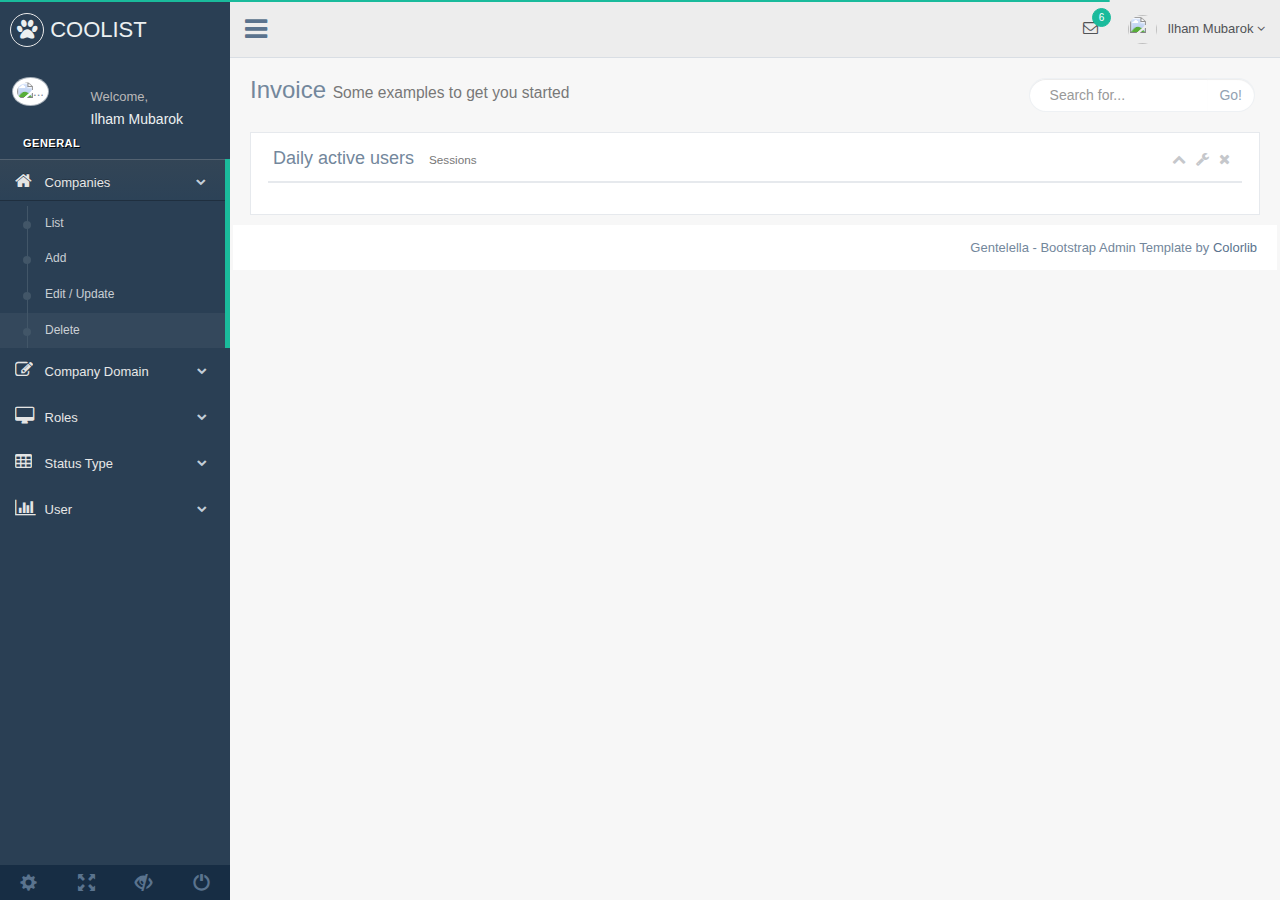
==== template/delete.html @ 9d7091d0 "no message" ====
<!DOCTYPE html>
<html lang="en">

<head>
  <meta http-equiv="Content-Type" content="text/html; charset=UTF-8">
  <!-- Meta, title, CSS, favicons, etc. -->
  <meta charset="utf-8">
  <meta http-equiv="X-UA-Compatible" content="IE=edge">
  <meta name="viewport" content="width=device-width, initial-scale=1">

  <title>Gentallela Alela! | </title>

  <!-- Bootstrap core CSS -->

  <link href="css/bootstrap.min.css" rel="stylesheet">

  <link href="fonts/css/font-awesome.min.css" rel="stylesheet">
  <link href="css/animate.min.css" rel="stylesheet">

  <!-- Custom styling plus plugins -->
  <link href="css/custom.css" rel="stylesheet">
  <link rel="stylesheet" type="text/css" href="css/maps/jquery-jvectormap-2.0.3.css" />
  <link href="css/icheck/flat/green.css" rel="stylesheet" />
  <link href="css/floatexamples.css" rel="stylesheet" type="text/css" />

  <script src="js/jquery.min.js"></script>
  <script src="js/nprogress.js"></script>

  <!--[if lt IE 9]>
        <script src="../assets/js/ie8-responsive-file-warning.js"></script>
        <![endif]-->

  <!-- HTML5 shim and Respond.js for IE8 support of HTML5 elements and media queries -->
  <!--[if lt IE 9]>
          <script src="https://oss.maxcdn.com/html5shiv/3.7.2/html5shiv.min.js"></script>
          <script src="https://oss.maxcdn.com/respond/1.4.2/respond.min.js"></script>
        <![endif]-->

</head>


<body class="nav-md">

  <div class="container body">


    <div class="main_container">

      <div class="col-md-3 left_col">
        <div class="left_col scroll-view">

          <div class="navbar nav_title" style="border: 0;">
            <a href="index.html" class="site_title"><i class="fa fa-paw"></i> <span>COOLIST</span></a>
          </div>
          <div class="clearfix"></div>

          <!-- menu prile quick info -->
          <div class="profile">
            <div class="profile_pic">
              <img src="https://goo.gl/Z5WCEz" alt="..." class="img-circle profile_img">
            </div>
            <div class="profile_info">
              <span>Welcome,</span>
              <h2>Ilham Mubarok</h2>
            </div>
          </div>
          <!-- /menu prile quick info -->

          <br />

          <!-- sidebar menu -->
          <div id="sidebar-menu" class="main_menu_side hidden-print main_menu">

            <div class="menu_section">
              <h3>General</h3>
              <ul class="nav side-menu">
                <li><a><i class="fa fa-home"></i> Companies <span class="fa fa-chevron-down"></span></a>
                  <ul class="nav child_menu" style="display: none">
                    <li><a href="index.html">List</a>
                    </li>
                    <li><a href="add.html">Add</a>
                    </li>
                    <li><a href="update.html">Edit / Update</a>
                    </li>
                    <li><a href="delete.html">Delete</a>
                    </li>
                  </ul>
                </li>
                <li><a><i class="fa fa-edit"></i> Company Domain <span class="fa fa-chevron-down"></span></a>
                  <ul class="nav child_menu" style="display: none">
                    <li><a href="form.html">General Form</a>
                    </li>
                    <li><a href="form_advanced.html">Advanced Components</a>
                    </li>
                    <li><a href="form_validation.html">Form Validation</a>
                    </li>
                    <li><a href="form_wizards.html">Form Wizard</a>
                    </li>
                    <li><a href="form_upload.html">Form Upload</a>
                    </li>
                    <li><a href="form_buttons.html">Form Buttons</a>
                    </li>
                  </ul>
                </li>
                <li><a><i class="fa fa-desktop"></i> Roles <span class="fa fa-chevron-down"></span></a>
                  <ul class="nav child_menu" style="display: none">
                    <li><a href="general_elements.html">General Elements</a>
                    </li>
                    <li><a href="media_gallery.html">Media Gallery</a>
                    </li>
                    <li><a href="typography.html">Typography</a>
                    </li>
                    <li><a href="icons.html">Icons</a>
                    </li>
                    <li><a href="glyphicons.html">Glyphicons</a>
                    </li>
                    <li><a href="widgets.html">Widgets</a>
                    </li>
                    <li><a href="invoice.html">Invoice</a>
                    </li>
                    <li><a href="inbox.html">Inbox</a>
                    </li>
                    <li><a href="calender.html">Calender</a>
                    </li>
                  </ul>
                </li>
                <li><a><i class="fa fa-table"></i> Status Type <span class="fa fa-chevron-down"></span></a>
                  <ul class="nav child_menu" style="display: none">
                    <li><a href="tables.html">Tables</a>
                    </li>
                    <li><a href="tables_dynamic.html">Table Dynamic</a>
                    </li>
                  </ul>
                </li>
                <li><a><i class="fa fa-bar-chart-o"></i> User <span class="fa fa-chevron-down"></span></a>
                  <ul class="nav child_menu" style="display: none">
                    <li><a href="chartjs.html">Chart JS</a>
                    </li>
                    <li><a href="chartjs2.html">Chart JS2</a>
                    </li>
                    <li><a href="morisjs.html">Moris JS</a>
                    </li>
                    <li><a href="echarts.html">ECharts </a>
                    </li>
                    <li><a href="other_charts.html">Other Charts </a>
                    </li>
                  </ul>
                </li>
              </ul>
            </div>
            <!-- <div class="menu_section">
              <h3>Live On</h3>
              <ul class="nav side-menu">
                <li><a><i class="fa fa-bug"></i> Additional Pages <span class="fa fa-chevron-down"></span></a>
                  <ul class="nav child_menu" style="display: none">
                    <li><a href="e_commerce.html">E-commerce</a>
                    </li>
                    <li><a href="projects.html">Projects</a>
                    </li>
                    <li><a href="project_detail.html">Project Detail</a>
                    </li>
                    <li><a href="contacts.html">Contacts</a>
                    </li>
                    <li><a href="profile.html">Profile</a>
                    </li>
                  </ul>
                </li>
                <li><a><i class="fa fa-windows"></i> Extras <span class="fa fa-chevron-down"></span></a>
                  <ul class="nav child_menu" style="display: none">
                    <li><a href="page_404.html">404 Error</a>
                    </li>
                    <li><a href="page_500.html">500 Error</a>
                    </li>
                    <li><a href="plain_page.html">Plain Page</a>
                    </li>
                    <li><a href="login.html">Login Page</a>
                    </li>
                    <li><a href="pricing_tables.html">Pricing Tables</a>
                    </li>

                  </ul>
                </li>
                <li><a><i class="fa fa-laptop"></i> Landing Page <span class="label label-success pull-right">Coming Soon</span></a>
                </li>
              </ul>
            </div> -->

          </div>
          <!-- /sidebar menu -->

          <!-- /menu footer buttons -->
          <div class="sidebar-footer hidden-small">
            <a data-toggle="tooltip" data-placement="top" title="Settings">
              <span class="glyphicon glyphicon-cog" aria-hidden="true"></span>
            </a>
            <a data-toggle="tooltip" data-placement="top" title="FullScreen">
              <span class="glyphicon glyphicon-fullscreen" aria-hidden="true"></span>
            </a>
            <a data-toggle="tooltip" data-placement="top" title="Lock">
              <span class="glyphicon glyphicon-eye-close" aria-hidden="true"></span>
            </a>
            <a data-toggle="tooltip" data-placement="top" title="Logout">
              <span class="glyphicon glyphicon-off" aria-hidden="true"></span>
            </a>
          </div>
          <!-- /menu footer buttons -->
        </div>
      </div>

      <!-- top navigation -->
      <div class="top_nav">

        <div class="nav_menu">
          <nav class="" role="navigation">
            <div class="nav toggle">
              <a id="menu_toggle"><i class="fa fa-bars"></i></a>
            </div>

            <ul class="nav navbar-nav navbar-right">
              <li class="">
                <a href="javascript:;" class="user-profile dropdown-toggle" data-toggle="dropdown" aria-expanded="false">
                  <img src="https://goo.gl/Z5WCEz" alt="">Ilham Mubarok
                  <span class=" fa fa-angle-down"></span>
                </a>
                <ul class="dropdown-menu dropdown-usermenu animated fadeInDown pull-right">
                  <li><a href="javascript:;">  Profile</a>
                  </li>
                  <li>
                    <a href="javascript:;">
                      <span class="badge bg-red pull-right">50%</span>
                      <span>Settings</span>
                    </a>
                  </li>
                  <li>
                    <a href="javascript:;">Help</a>
                  </li>
                  <li><a href="login.html"><i class="fa fa-sign-out pull-right"></i> Log Out</a>
                  </li>
                </ul>
              </li>

              <li role="presentation" class="dropdown">
                <a href="javascript:;" class="dropdown-toggle info-number" data-toggle="dropdown" aria-expanded="false">
                  <i class="fa fa-envelope-o"></i>
                  <span class="badge bg-green">6</span>
                </a>
                <ul id="menu1" class="dropdown-menu list-unstyled msg_list animated fadeInDown" role="menu">
                  <li>
                    <a>
                      <span class="image">
                                        <img src="images/img.jpg" alt="Profile Image" />
                                    </span>
                      <span>
                                        <span>John Smith</span>
                      <span class="time">3 mins ago</span>
                      </span>
                      <span class="message">
                                        Film festivals used to be do-or-die moments for movie makers. They were where...
                                    </span>
                    </a>
                  </li>
                  <li>
                    <a>
                      <span class="image">
                                        <img src="images/img.jpg" alt="Profile Image" />
                                    </span>
                      <span>
                                        <span>John Smith</span>
                      <span class="time">3 mins ago</span>
                      </span>
                      <span class="message">
                                        Film festivals used to be do-or-die moments for movie makers. They were where...
                                    </span>
                    </a>
                  </li>
                  <li>
                    <a>
                      <span class="image">
                                        <img src="images/img.jpg" alt="Profile Image" />
                                    </span>
                      <span>
                                        <span>John Smith</span>
                      <span class="time">3 mins ago</span>
                      </span>
                      <span class="message">
                                        Film festivals used to be do-or-die moments for movie makers. They were where...
                                    </span>
                    </a>
                  </li>
                  <li>
                    <a>
                      <span class="image">
                                        <img src="images/img.jpg" alt="Profile Image" />
                                    </span>
                      <span>
                                        <span>John Smith</span>
                      <span class="time">3 mins ago</span>
                      </span>
                      <span class="message">
                                        Film festivals used to be do-or-die moments for movie makers. They were where...
                                    </span>
                    </a>
                  </li>
                  <li>
                    <div class="text-center">
                      <a href="inbox.html">
                        <strong>See All Alerts</strong>
                        <i class="fa fa-angle-right"></i>
                      </a>
                    </div>
                  </li>
                </ul>
              </li>

            </ul>
          </nav>
        </div>

      </div>
      <!-- /top navigation -->


     <!-- page content -->
      <div class="right_col" role="main">
        <div class="">
          <div class="page-title">
            <div class="title_left">
              <h3>
                    Invoice
                    <small>
                        Some examples to get you started
                    </small>
                </h3>
            </div>

            <div class="title_right">
              <div class="col-md-5 col-sm-5 col-xs-12 form-group pull-right top_search">
                <div class="input-group">
                  <input type="text" class="form-control" placeholder="Search for...">
                  <span class="input-group-btn">
                            <button class="btn btn-default" type="button">Go!</button>
                        </span>
                </div>
              </div>
            </div>
          </div>
          <div class="clearfix"></div>

          <div class="row">

            <div class="col-md-12 col-sm-12 col-xs-12">
              <div class="x_panel">
                <div class="x_title">
                  <h2>Daily active users <small>Sessions</small></h2>
                  <ul class="nav navbar-right panel_toolbox">
                    <li><a href="#"><i class="fa fa-chevron-up"></i></a>
                    </li>
                    <li class="dropdown">
                      <a href="#" class="dropdown-toggle" data-toggle="dropdown" role="button" aria-expanded="false"><i class="fa fa-wrench"></i></a>
                      <ul class="dropdown-menu" role="menu">
                        <li><a href="#">Settings 1</a>
                        </li>
                        <li><a href="#">Settings 2</a>
                        </li>
                      </ul>
                    </li>
                    <li><a href="#"><i class="fa fa-close"></i></a>
                    </li>
                  </ul>
                  <div class="clearfix"></div>
                </div>
                <div class="x_content">
                 <!--  <table id="example" class="table table-striped responsive-utilities jambo_table">
                    <thead>
                      <tr class="headings">
                        <th>
                          <input type="checkbox" class="tableflat">
                        </th>
                        <th>Invoice </th>
                        <th>Invoice Date </th>
                        <th>Order </th>
                        <th>Bill to Name </th>
                        <th>Status </th>
                        <th>Amount </th>
                        <th class=" no-link last"><span class="nobr">Action</span>
                        </th>
                      </tr>
                    </thead>

                    <tbody>
                      <tr class="even pointer">
                        <td class="a-center ">
                          <input type="checkbox" class="tableflat">
                        </td>
                        <td class=" ">121000040</td>
                        <td class=" ">May 23, 2014 11:47:56 PM </td>
                        <td class=" ">121000210 <i class="success fa fa-long-arrow-up"></i>
                        </td>
                        <td class=" ">John Blank L</td>
                        <td class=" ">Paid</td>
                        <td class="a-right a-right ">$7.45</td>
                        <td class=" last"><a href="#">View</a>
                        </td>
                      </tr>
                      <tr class="odd pointer">
                        <td class="a-center ">
                          <input type="checkbox" class="tableflat">
                        </td>
                        <td class=" ">121000039</td>
                        <td class=" ">May 23, 2014 11:30:12 PM</td>
                        <td class=" ">121000208 <i class="success fa fa-long-arrow-up"></i>
                        </td>
                        <td class=" ">John Blank L</td>
                        <td class=" ">Paid</td>
                        <td class="a-right a-right ">$741.20</td>
                        <td class=" last"><a href="#">View</a>
                        </td>
                      </tr>
                      <tr class="even pointer selected">
                        <td class="a-center ">
                          <input type="checkbox" checked class="tableflat">
                        </td>
                        <td class=" ">121000038</td>
                        <td class=" ">May 24, 2014 10:55:33 PM</td>
                        <td class=" ">121000203 <i class="success fa fa-long-arrow-up"></i>
                        </td>
                        <td class=" ">Mike Smith</td>
                        <td class=" ">Paid</td>
                        <td class="a-right a-right ">$432.26</td>
                        <td class=" last"><a href="#">View</a>
                        </td>
                      </tr>
                      <tr class="odd pointer">
                        <td class="a-center ">
                          <input type="checkbox" class="tableflat">
                        </td>
                        <td class=" ">121000037</td>
                        <td class=" ">May 24, 2014 10:52:44 PM</td>
                        <td class=" ">121000204</td>
                        <td class=" ">Mike Smith</td>
                        <td class=" ">Paid</td>
                        <td class="a-right a-right ">$333.21</td>
                        <td class=" last"><a href="#">View</a>
                        </td>
                      </tr>
                      <tr class="even pointer">
                        <td class="a-center ">
                          <input type="checkbox" class="tableflat">
                        </td>
                        <td class=" ">121000040</td>
                        <td class=" ">May 24, 2014 11:47:56 PM </td>
                        <td class=" ">121000210</td>
                        <td class=" ">John Blank L</td>
                        <td class=" ">Paid</td>
                        <td class="a-right a-right ">$7.45</td>
                        <td class=" last"><a href="#">View</a>
                        </td>
                      </tr>
                      <tr class="odd pointer">
                        <td class="a-center ">
                          <input type="checkbox" class="tableflat">
                        </td>
                        <td class=" ">121000039</td>
                        <td class=" ">May 26, 2014 11:30:12 PM</td>
                        <td class=" ">121000208 <i class="error fa fa-long-arrow-down"></i>
                        </td>
                        <td class=" ">John Blank L</td>
                        <td class=" ">Paid</td>
                        <td class="a-right a-right ">$741.20</td>
                        <td class=" last"><a href="#">View</a>
                        </td>
                      </tr>
                      <tr class="even pointer">
                        <td class="a-center ">
                          <input type="checkbox" class="tableflat">
                        </td>
                        <td class=" ">121000038</td>
                        <td class=" ">May 26, 2014 10:55:33 PM</td>
                        <td class=" ">121000203</td>
                        <td class=" ">Mike Smith</td>
                        <td class=" ">Paid</td>
                        <td class="a-right a-right ">$432.26</td>
                        <td class=" last"><a href="#">View</a>
                        </td>
                      </tr>
                      <tr class="odd pointer">
                        <td class="a-center ">
                          <input type="checkbox" class="tableflat">
                        </td>
                        <td class=" ">121000037</td>
                        <td class=" ">May 26, 2014 10:52:44 PM</td>
                        <td class=" ">121000204</td>
                        <td class=" ">Mike Smith</td>
                        <td class=" ">Paid</td>
                        <td class="a-right a-right ">$333.21</td>
                        <td class=" last"><a href="#">View</a>
                        </td>
                      </tr>

                      <tr class="even pointer">
                        <td class="a-center ">
                          <input type="checkbox" class="tableflat">
                        </td>
                        <td class=" ">121000040</td>
                        <td class=" ">May 27, 2014 11:47:56 PM </td>
                        <td class=" ">121000210</td>
                        <td class=" ">John Blank L</td>
                        <td class=" ">Paid</td>
                        <td class="a-right a-right ">$7.45</td>
                        <td class=" last"><a href="#">View</a>
                        </td>
                      </tr>
                      <tr class="odd pointer">
                        <td class="a-center ">
                          <input type="checkbox" class="tableflat">
                        </td>
                        <td class=" ">121000039</td>
                        <td class=" ">May 28, 2014 11:30:12 PM</td>
                        <td class=" ">121000208</td>
                        <td class=" ">John Blank L</td>
                        <td class=" ">Paid</td>
                        <td class="a-right a-right ">$741.20</td>
                        <td class=" last"><a href="#">View</a>
                        </td>
                      </tr>
                      <tr class="even pointer">
                        <td class="a-center ">
                          <input type="checkbox" class="tableflat">
                        </td>
                        <td class=" ">121000040</td>
                        <td class=" ">May 23, 2014 11:47:56 PM </td>
                        <td class=" ">121000210 <i class="success fa fa-long-arrow-up"></i>
                        </td>
                        <td class=" ">John Blank L</td>
                        <td class=" ">Paid</td>
                        <td class="a-right a-right ">$7.45</td>
                        <td class=" last"><a href="#">View</a>
                        </td>
                      </tr>
                      <tr class="odd pointer">
                        <td class="a-center ">
                          <input type="checkbox" class="tableflat">
                        </td>
                        <td class=" ">121000039</td>
                        <td class=" ">May 23, 2014 11:30:12 PM</td>
                        <td class=" ">121000208 <i class="success fa fa-long-arrow-up"></i>
                        </td>
                        <td class=" ">John Blank L</td>
                        <td class=" ">Paid</td>
                        <td class="a-right a-right ">$741.20</td>
                        <td class=" last"><a href="#">View</a>
                        </td>
                      </tr>
                      <tr class="even pointer selected">
                        <td class="a-center ">
                          <input type="checkbox" checked class="tableflat">
                        </td>
                        <td class=" ">121000038</td>
                        <td class=" ">May 24, 2014 10:55:33 PM</td>
                        <td class=" ">121000203 <i class="success fa fa-long-arrow-up"></i>
                        </td>
                        <td class=" ">Mike Smith</td>
                        <td class=" ">Paid</td>
                        <td class="a-right a-right ">$432.26</td>
                        <td class=" last"><a href="#">View</a>
                        </td>
                      </tr>
                      <tr class="odd pointer">
                        <td class="a-center ">
                          <input type="checkbox" class="tableflat">
                        </td>
                        <td class=" ">121000037</td>
                        <td class=" ">May 24, 2014 10:52:44 PM</td>
                        <td class=" ">121000204</td>
                        <td class=" ">Mike Smith</td>
                        <td class=" ">Paid</td>
                        <td class="a-right a-right ">$333.21</td>
                        <td class=" last"><a href="#">View</a>
                        </td>
                      </tr>
                      <tr class="even pointer">
                        <td class="a-center ">
                          <input type="checkbox" class="tableflat">
                        </td>
                        <td class=" ">121000040</td>
                        <td class=" ">May 24, 2014 11:47:56 PM </td>
                        <td class=" ">121000210</td>
                        <td class=" ">John Blank L</td>
                        <td class=" ">Paid</td>
                        <td class="a-right a-right ">$7.45</td>
                        <td class=" last"><a href="#">View</a>
                        </td>
                      </tr>
                      <tr class="odd pointer">
                        <td class="a-center ">
                          <input type="checkbox" class="tableflat">
                        </td>
                        <td class=" ">121000039</td>
                        <td class=" ">May 26, 2014 11:30:12 PM</td>
                        <td class=" ">121000208 <i class="error fa fa-long-arrow-down"></i>
                        </td>
                        <td class=" ">John Blank L</td>
                        <td class=" ">Paid</td>
                        <td class="a-right a-right ">$741.20</td>
                        <td class=" last"><a href="#">View</a>
                        </td>
                      </tr>
                      <tr class="even pointer">
                        <td class="a-center ">
                          <input type="checkbox" class="tableflat">
                        </td>
                        <td class=" ">121000038</td>
                        <td class=" ">May 26, 2014 10:55:33 PM</td>
                        <td class=" ">121000203</td>
                        <td class=" ">Mike Smith</td>
                        <td class=" ">Paid</td>
                        <td class="a-right a-right ">$432.26</td>
                        <td class=" last"><a href="#">View</a>
                        </td>
                      </tr>
                      <tr class="odd pointer">
                        <td class="a-center ">
                          <input type="checkbox" class="tableflat">
                        </td>
                        <td class=" ">121000037</td>
                        <td class=" ">May 26, 2014 10:52:44 PM</td>
                        <td class=" ">121000204</td>
                        <td class=" ">Mike Smith</td>
                        <td class=" ">Paid</td>
                        <td class="a-right a-right ">$333.21</td>
                        <td class=" last"><a href="#">View</a>
                        </td>
                      </tr>

                      <tr class="even pointer">
                        <td class="a-center ">
                          <input type="checkbox" class="tableflat">
                        </td>
                        <td class=" ">121000040</td>
                        <td class=" ">May 27, 2014 11:47:56 PM </td>
                        <td class=" ">121000210</td>
                        <td class=" ">John Blank L</td>
                        <td class=" ">Paid</td>
                        <td class="a-right a-right ">$7.45</td>
                        <td class=" last"><a href="#">View</a>
                        </td>
                      </tr>
                      <tr class="odd pointer">
                        <td class="a-center ">
                          <input type="checkbox" class="tableflat">
                        </td>
                        <td class=" ">121000039</td>
                        <td class=" ">May 28, 2014 11:30:12 PM</td>
                        <td class=" ">121000208</td>
                        <td class=" ">John Blank L</td>
                        <td class=" ">Paid</td>
                        <td class="a-right a-right ">$741.20</td>
                        <td class=" last"><a href="#">View</a>
                        </td>
                      </tr>
                      <tr class="even pointer">
                        <td class="a-center ">
                          <input type="checkbox" class="tableflat">
                        </td>
                        <td class=" ">121000040</td>
                        <td class=" ">May 23, 2014 11:47:56 PM </td>
                        <td class=" ">121000210 <i class="success fa fa-long-arrow-up"></i>
                        </td>
                        <td class=" ">John Blank L</td>
                        <td class=" ">Paid</td>
                        <td class="a-right a-right ">$7.45</td>
                        <td class=" last"><a href="#">View</a>
                        </td>
                      </tr>
                      <tr class="odd pointer">
                        <td class="a-center ">
                          <input type="checkbox" class="tableflat">
                        </td>
                        <td class=" ">121000039</td>
                        <td class=" ">May 23, 2014 11:30:12 PM</td>
                        <td class=" ">121000208 <i class="success fa fa-long-arrow-up"></i>
                        </td>
                        <td class=" ">John Blank L</td>
                        <td class=" ">Paid</td>
                        <td class="a-right a-right ">$741.20</td>
                        <td class=" last"><a href="#">View</a>
                        </td>
                      </tr>
                      <tr class="even pointer selected">
                        <td class="a-center ">
                          <input type="checkbox" checked class="tableflat">
                        </td>
                        <td class=" ">121000038</td>
                        <td class=" ">May 24, 2014 10:55:33 PM</td>
                        <td class=" ">121000203 <i class="success fa fa-long-arrow-up"></i>
                        </td>
                        <td class=" ">Mike Smith</td>
                        <td class=" ">Paid</td>
                        <td class="a-right a-right ">$432.26</td>
                        <td class=" last"><a href="#">View</a>
                        </td>
                      </tr>
                      <tr class="odd pointer">
                        <td class="a-center ">
                          <input type="checkbox" class="tableflat">
                        </td>
                        <td class=" ">121000037</td>
                        <td class=" ">May 24, 2014 10:52:44 PM</td>
                        <td class=" ">121000204</td>
                        <td class=" ">Mike Smith</td>
                        <td class=" ">Paid</td>
                        <td class="a-right a-right ">$333.21</td>
                        <td class=" last"><a href="#">View</a>
                        </td>
                      </tr>
                      <tr class="even pointer">
                        <td class="a-center ">
                          <input type="checkbox" class="tableflat">
                        </td>
                        <td class=" ">121000040</td>
                        <td class=" ">May 24, 2014 11:47:56 PM </td>
                        <td class=" ">121000210</td>
                        <td class=" ">John Blank L</td>
                        <td class=" ">Paid</td>
                        <td class="a-right a-right ">$7.45</td>
                        <td class=" last"><a href="#">View</a>
                        </td>
                      </tr>
                      <tr class="odd pointer">
                        <td class="a-center ">
                          <input type="checkbox" class="tableflat">
                        </td>
                        <td class=" ">121000039</td>
                        <td class=" ">May 26, 2014 11:30:12 PM</td>
                        <td class=" ">121000208 <i class="error fa fa-long-arrow-down"></i>
                        </td>
                        <td class=" ">John Blank L</td>
                        <td class=" ">Paid</td>
                        <td class="a-right a-right ">$741.20</td>
                        <td class=" last"><a href="#">View</a>
                        </td>
                      </tr>
                      <tr class="even pointer">
                        <td class="a-center ">
                          <input type="checkbox" class="tableflat">
                        </td>
                        <td class=" ">121000038</td>
                        <td class=" ">May 26, 2014 10:55:33 PM</td>
                        <td class=" ">121000203</td>
                        <td class=" ">Mike Smith</td>
                        <td class=" ">Paid</td>
                        <td class="a-right a-right ">$432.26</td>
                        <td class=" last"><a href="#">View</a>
                        </td>
                      </tr>
                      <tr class="odd pointer">
                        <td class="a-center ">
                          <input type="checkbox" class="tableflat">
                        </td>
                        <td class=" ">121000037</td>
                        <td class=" ">May 26, 2014 10:52:44 PM</td>
                        <td class=" ">121000204</td>
                        <td class=" ">Mike Smith</td>
                        <td class=" ">Paid</td>
                        <td class="a-right a-right ">$333.21</td>
                        <td class=" last"><a href="#">View</a>
                        </td>
                      </tr>

                      <tr class="even pointer">
                        <td class="a-center ">
                          <input type="checkbox" class="tableflat">
                        </td>
                        <td class=" ">121000040</td>
                        <td class=" ">May 27, 2014 11:47:56 PM </td>
                        <td class=" ">121000210</td>
                        <td class=" ">John Blank L</td>
                        <td class=" ">Paid</td>
                        <td class="a-right a-right ">$7.45</td>
                        <td class=" last"><a href="#">View</a>
                        </td>
                      </tr>
                      <tr class="odd pointer">
                        <td class="a-center ">
                          <input type="checkbox" class="tableflat">
                        </td>
                        <td class=" ">121000039</td>
                        <td class=" ">May 28, 2014 11:30:12 PM</td>
                        <td class=" ">121000208</td>
                        <td class=" ">John Blank L</td>
                        <td class=" ">Paid</td>
                        <td class="a-right a-right ">$741.20</td>
                        <td class=" last"><a href="#">View</a>
                        </td>
                      </tr>
                      <tr class="even pointer">
                        <td class="a-center ">
                          <input type="checkbox" class="tableflat">
                        </td>
                        <td class=" ">121000040</td>
                        <td class=" ">May 23, 2014 11:47:56 PM </td>
                        <td class=" ">121000210 <i class="success fa fa-long-arrow-up"></i>
                        </td>
                        <td class=" ">John Blank L</td>
                        <td class=" ">Paid</td>
                        <td class="a-right a-right ">$7.45</td>
                        <td class=" last"><a href="#">View</a>
                        </td>
                      </tr>
                      <tr class="odd pointer">
                        <td class="a-center ">
                          <input type="checkbox" class="tableflat">
                        </td>
                        <td class=" ">121000039</td>
                        <td class=" ">May 23, 2014 11:30:12 PM</td>
                        <td class=" ">121000208 <i class="success fa fa-long-arrow-up"></i>
                        </td>
                        <td class=" ">John Blank L</td>
                        <td class=" ">Paid</td>
                        <td class="a-right a-right ">$741.20</td>
                        <td class=" last"><a href="#">View</a>
                        </td>
                      </tr>
                      <tr class="even pointer selected">
                        <td class="a-center ">
                          <input type="checkbox" checked class="tableflat">
                        </td>
                        <td class=" ">121000038</td>
                        <td class=" ">May 24, 2014 10:55:33 PM</td>
                        <td class=" ">121000203 <i class="success fa fa-long-arrow-up"></i>
                        </td>
                        <td class=" ">Mike Smith</td>
                        <td class=" ">Paid</td>
                        <td class="a-right a-right ">$432.26</td>
                        <td class=" last"><a href="#">View</a>
                        </td>
                      </tr>
                      <tr class="odd pointer">
                        <td class="a-center ">
                          <input type="checkbox" class="tableflat">
                        </td>
                        <td class=" ">121000037</td>
                        <td class=" ">May 24, 2014 10:52:44 PM</td>
                        <td class=" ">121000204</td>
                        <td class=" ">Mike Smith</td>
                        <td class=" ">Paid</td>
                        <td class="a-right a-right ">$333.21</td>
                        <td class=" last"><a href="#">View</a>
                        </td>
                      </tr>
                      <tr class="even pointer">
                        <td class="a-center ">
                          <input type="checkbox" class="tableflat">
                        </td>
                        <td class=" ">121000040</td>
                        <td class=" ">May 24, 2014 11:47:56 PM </td>
                        <td class=" ">121000210</td>
                        <td class=" ">John Blank L</td>
                        <td class=" ">Paid</td>
                        <td class="a-right a-right ">$7.45</td>
                        <td class=" last"><a href="#">View</a>
                        </td>
                      </tr>
                      <tr class="odd pointer">
                        <td class="a-center ">
                          <input type="checkbox" class="tableflat">
                        </td>
                        <td class=" ">121000039</td>
                        <td class=" ">May 26, 2014 11:30:12 PM</td>
                        <td class=" ">121000208 <i class="error fa fa-long-arrow-down"></i>
                        </td>
                        <td class=" ">John Blank L</td>
                        <td class=" ">Paid</td>
                        <td class="a-right a-right ">$741.20</td>
                        <td class=" last"><a href="#">View</a>
                        </td>
                      </tr>
                      <tr class="even pointer">
                        <td class="a-center ">
                          <input type="checkbox" class="tableflat">
                        </td>
                        <td class=" ">121000038</td>
                        <td class=" ">May 26, 2014 10:55:33 PM</td>
                        <td class=" ">121000203</td>
                        <td class=" ">Mike Smith</td>
                        <td class=" ">Paid</td>
                        <td class="a-right a-right ">$432.26</td>
                        <td class=" last"><a href="#">View</a>
                        </td>
                      </tr>
                      <tr class="odd pointer">
                        <td class="a-center ">
                          <input type="checkbox" class="tableflat">
                        </td>
                        <td class=" ">121000037</td>
                        <td class=" ">May 26, 2014 10:52:44 PM</td>
                        <td class=" ">121000204</td>
                        <td class=" ">Mike Smith</td>
                        <td class=" ">Paid</td>
                        <td class="a-right a-right ">$333.21</td>
                        <td class=" last"><a href="#">View</a>
                        </td>
                      </tr>

                      <tr class="even pointer">
                        <td class="a-center ">
                          <input type="checkbox" class="tableflat">
                        </td>
                        <td class=" ">121000040</td>
                        <td class=" ">May 27, 2014 11:47:56 PM </td>
                        <td class=" ">121000210</td>
                        <td class=" ">John Blank L</td>
                        <td class=" ">Paid</td>
                        <td class="a-right a-right ">$7.45</td>
                        <td class=" last"><a href="#">View</a>
                        </td>
                      </tr>
                      <tr class="odd pointer">
                        <td class="a-center ">
                          <input type="checkbox" class="tableflat">
                        </td>
                        <td class=" ">121000039</td>
                        <td class=" ">May 28, 2014 11:30:12 PM</td>
                        <td class=" ">121000208</td>
                        <td class=" ">John Blank L</td>
                        <td class=" ">Paid</td>
                        <td class="a-right a-right ">$741.20</td>
                        <td class=" last"><a href="#">View</a>
                        </td>
                      </tr>
                    </tbody>

                  </table> -->
                </div>
              </div>
            </div>

            <br />
            <br />
            <br />

          </div>
        </div>
        <!-- footer content -->
        <footer>
          <div class="copyright-info">
            <p class="pull-right">Gentelella - Bootstrap Admin Template by <a href="https://colorlib.com">Colorlib</a>
            </p>
          </div>
          <div class="clearfix"></div>
        </footer>
        <!-- /footer content -->

      </div>
      <!-- /page content -->
    </div>

  </div>

  <div id="custom_notifications" class="custom-notifications dsp_none">
    <ul class="list-unstyled notifications clearfix" data-tabbed_notifications="notif-group">
    </ul>
    <div class="clearfix"></div>
    <div id="notif-group" class="tabbed_notifications"></div>
  </div>

  <script src="js/bootstrap.min.js"></script>

  <!-- bootstrap progress js -->
  <script src="js/progressbar/bootstrap-progressbar.min.js"></script>
  <script src="js/nicescroll/jquery.nicescroll.min.js"></script>
  <!-- icheck -->
  <script src="js/icheck/icheck.min.js"></script>

  <script src="js/custom.js"></script>


  <!-- Datatables -->
  <script src="js/datatables/js/jquery.dataTables.js"></script>
  <script src="js/datatables/tools/js/dataTables.tableTools.js"></script>

  <!-- pace -->
  <script src="js/pace/pace.min.js"></script>
  <script>
    $(document).ready(function() {
      $('input.tableflat').iCheck({
        checkboxClass: 'icheckbox_flat-green',
        radioClass: 'iradio_flat-green'
      });
    });

    var asInitVals = new Array();
    $(document).ready(function() {
      var oTable = $('#example').dataTable({
        "oLanguage": {
          "sSearch": "Search all columns:"
        },
        "aoColumnDefs": [{
            'bSortable': false,
            'aTargets': [0]
          } //disables sorting for column one
        ],
        'iDisplayLength': 12,
        "sPaginationType": "full_numbers",
        "dom": 'T<"clear">lfrtip',
        "tableTools": {
          "sSwfPath": "js/datatables/tools/swf/copy_csv_xls_pdf.swf"
        }
      });
      $("tfoot input").keyup(function() {
        /* Filter on the column based on the index of this element's parent <th> */
        oTable.fnFilter(this.value, $("tfoot th").index($(this).parent()));
      });
      $("tfoot input").each(function(i) {
        asInitVals[i] = this.value;
      });
      $("tfoot input").focus(function() {
        if (this.className == "search_init") {
          this.className = "";
          this.value = "";
        }
      });
      $("tfoot input").blur(function(i) {
        if (this.value == "") {
          this.className = "search_init";
          this.value = asInitVals[$("tfoot input").index(this)];
        }
      });
    });
  </script>
</body>

</html>
---- template/css/custom.css ----
body.nav-sm .container.body .left_col {
    width: 70px;
    padding: 0;
    position: fixed;
    height: 100%;
    z-index: 200;
}

body.nav-sm .container.body .right_col {
    padding: 10px 20px;
    margin-left: 70px;
    z-index: 2;
}
body.nav-sm .navbar.nav_title {
    width: 70px;
}

body.nav-sm .navbar.nav_title a span {
    display: none;
}

body.nav-sm .navbar.nav_title a i {
    font-size: 27px;
    margin: 13px 0 0 3px;
}

.site_title i {
    border: 1px solid #EAEAEA;
    padding: 5px 6px;
    border-radius: 50%;
}

body.nav-sm .main_container .top_nav {
    padding: 0 !important;
    display: block;
    margin-left: 70px;
    z-index: 2;
}

body.nav-sm .nav.side-menu li a {
    text-align: center !important;
    font-weight: 400;
    font-size: 10px;
    padding: 10px 5px;
}

body.nav-sm .nav.side-menu li.active-sm {
    border-right: 5px solid #1ABB9C;
}

body.nav-sm > .nav.side-menu > li.active-sm > a {
    color: #1ABB9C !important;
}

body.nav-sm .nav.side-menu li a i.toggle-up {
    display: none !important;
}

body.nav-sm .nav.side-menu li a i {
    font-size: 25px !important;
    text-align: center;
    width: 100% !important;
    margin-bottom: 5px;
}

body.nav-sm ul.nav.child_menu {
    left: 100%;
    position: absolute;
    top: 0;
    padding: 10px;
    width: 210px;
    z-index: 4000;
    background: #3E5367;
    display: none;
}

body.nav-sm ul.nav.child_menu li {
    padding-left: 0;
}

body.nav-sm ul.nav.child_menu li a {
    text-align: left !important;
}

body.nav-sm .profile {
    display: none;
}

.menu_section {
    margin-bottom: 35px;
}

.menu_section h3 {
    padding-left: 23px;
    color: #fff;
    text-transform: uppercase;
    letter-spacing: .5px;
    font-weight: bold;
    font-size: 11px;
    margin-bottom: 0;
    margin-top: 0;
    text-shadow: 1px 1px #000;
}

.menu_section >ul {
    margin-top: 10px;
}

.profile_pic {
    width: 35%;
    float: left;
}

.img-circle.profile_img {
    width: 70%;
    background: #fff;
    margin-left: 15%;
    z-index: 1000;
    position: inherit;
    margin-top: 20px;
    border: 1px solid rgba(52, 73, 94, 0.44);
    padding: 4px;
}

.profile_info {
    padding: 25px 10px 10px;
    width: 65%;
    float: left;
}

.profile_info span {
    font-size: 13px;
    line-height: 30px;
    color: #BAB8B8;
}

.profile_info h2 {
    font-size: 14px;
    color: #ECF0F1;
    margin: 0;
    font-weight: 300;
}

.profile.img_2 {
    text-align: center;
}

.profile.img_2 .profile_pic {
    width: 100%;
}

.profile.img_2 .profile_pic .img-circle.profile_img {
    width: 50%;
    margin: 10px 0 0;
}

.profile.img_2 .profile_info {
    padding: 15px 10px 0;
    width: 100%;
    margin-bottom: 10px;
    float: left;
}

#sidebar-menu span.fa {
    float: right;
    text-align: center;
    margin-top: 5px;
    font-size: 10px !important;
    min-width: inherit;
    color: #C4CFDA;
}

.active a span.fa {
    text-align: right !important;
    margin-right: 4px;
}

body.nav-sm .menu_section {
    margin: 0;
}

body.nav-sm span.fa,
body.nav-sm .menu_section h3 {
    display: none !important;
}

.nav_menu {
    float: left;
    /*background: #F4F6F9;
    border-bottom: 1px solid #E6E9ED;*/

    background: #EDEDED;
    border-bottom: 1px solid #D9DEE4;
    margin-bottom: 10px;
    width: 100%;
}

body.nav-md .container.body .col-md-3.left_col {
    width: 230px;
    padding: 0;
    position: absolute;
    display: flex;
}

body .container.body .right_col {
    background: #F7F7F7;
}

body.nav-md .container.body .right_col {
    padding: 10px 20px 0;
    margin-left: 230px;
}

.nav_title {
    width: 230px;
    float: left;
    background: #2A3F54;
    border-radius: 0;
    height: 57px;
}

@media (max-width: 991px) {
    body.nav-md .container.body .right_col,
    body.nav-md .container.body .top_nav {
        width: 100%;
        margin: 0;
    }
    body.nav-md .container.body .col-md-3.left_col {
        display: none;
    }
    body.nav-md .container.body .right_col {
        width: 100%;
        padding-right: 0
    }
    .right_col {
        padding: 10px !important;
    }
}

@media (max-width: 1200px) {
    .x_title h2 {
        width: 62%;
        font-size: 17px;
    }
    .tile,
    .graph {
        zoom: 85%;
        height: inherit;
    }
}

@media (max-width: 1270px) and (min-width: 192px) {
    .x_title h2 small {
        display: none
    }
}
/**  ------------------------------------------  **/

.blue {
    color: #3498DB;
}

.purple {
    color: #9B59B6;
}

.green {
    color: #1ABB9C;
}

.aero {
    color: #9CC2CB;
}

.red {
    color: #E74C3C;
}

.dark {
    color: #34495E;
}

.border-blue {
    border-color: #3498DB !important;
}

.border-purple {
    border-color: #9B59B6 !important;
}

.border-green {
    border-color: #1ABB9C !important;
}

.border-aero {
    border-color: #9CC2CB !important;
}

.border-red {
    border-color: #E74C3C !important;
}

.border-dark {
    border-color: #34495E !important;
}

.bg-white {
    background: #fff !important;
    border: 1px solid #fff !important;
    color: #73879C;
}

.bg-green {
    background: #1ABB9C !important;
    border: 1px solid #1ABB9C !important;
    color: #fff;
}

.bg-red {
    background: #E74C3C !important;
    border: 1px solid #E74C3C !important;
    color: #fff;
}

.bg-blue {
    background: #3498DB !important;
    border: 1px solid #3498DB !important;
    color: #fff;
}

.bg-orange {
    background: #F39C12 !important;
    border: 1px solid #F39C12 !important;
    color: #fff;
}

.bg-purple {
    background: #9B59B6 !important;
    border: 1px solid #9B59B6 !important;
    color: #fff;
}

.bg-blue-sky {
    background: #50C1CF !important;
    border: 1px solid #50C1CF !important;
    color: #fff;
}

.container {
    width: 100%;
    padding: 0
}

.navbar-nav>li>a,
.navbar-brand,
.navbar-nav>li>a {
    color: #fff !important;
}

.navbar-brand,
.navbar-nav>li>a {
    margin-bottom: 5px
}

body {
    color: #73879C;
    background: #2A3F54;
    /*#ECF0F1; #FCFCFC*/

    font-family: "Helvetica Neue", Roboto, Arial, "Droid Sans", sans-serif;
    font-size: 13px;
    font-weight: 400;
    line-height: 1.471;
}

.main_container .top_nav {
    padding: 0 !important;
    display: block;
    padding: 10px 20px 0;
    margin-left: 230px;
}

.main_container {}

.no-padding {
    padding: 0 !important;
}

.page-title {
    width: 100%;
    height: 65px;
    padding: 10px 0;
}

.page-title .title_left {
    width: 45%;
    float: left;
    display: block;
}

.page-title .title_left h3 {
    margin: 9px 0;
}

.page-title .title_right {
    width: 55%;
    float: left;
    display: block;
}

.page-title .title_right .pull-right {
    margin: 10px 0;
}

.fixed_height_320 {
    height: 320px;
}

.fixed_height_390 {
    height: 390px;
}

.fixed_height_200 {
    height: 200px;
}

.overflow_hidden {
    overflow: hidden
}

.progress-bar-dark {
    background-color: #34495E !important;
}

.progress-bar-gray {
    background-color: #BDC3C7 !important;
}

table.no-margin .progress {
    margin-bottom: 0;
}

.main_content {
    padding: 10px 20px;
}

.col-md-55 {
    width: 50%;
    margin-bottom: 10px;
}

@media (max-width: 992px) {
    .tile_stats_count {
        margin-bottom: 10px;
        border-bottom: 1px solid #D9DEE4;
        padding-bottom: 10px;
    }
}

@media (min-width: 992px) and (max-width: 1100px) {
    .tile_stats_count .count {
        font-size: 35px !important;
    }
}

@media(max-width:768px) {
    .tile_stats_count .count {
        font-size: 30px !important;
    }
    .tile_stats_count .right span {
        font-size: 12px;
    }
}

@media (min-width: 768px) {
    .col-md-55 {
        width: 20%;
    }
}

@media (min-width: 992px) {
    .col-md-55 {
        width: 20%;
    }
}

@media (min-width: 1200px) {
    .col-md-55 {
        width: 20%;
    }
}

@media (min-width: 192px) and (max-width: 1270px) {
    .hidden-small {
        display: none !important;
    }
    table.tile_info span.right {
        margin-right: 7px;
        float: left;
    }
}

.center-margin {
    margin: 0 auto;
    float: none!important;
}

.col-md-55,
.col-xs-1,
.col-sm-1,
.col-md-1,
.col-lg-1,
.col-xs-2,
.col-sm-2,
.col-md-2,
.col-lg-2,
.col-xs-3,
.col-sm-3,
.col-md-3,
.col-lg-3,
.col-xs-4,
.col-sm-4,
.col-md-4,
.col-lg-4,
.col-xs-5,
.col-sm-5,
.col-md-5,
.col-lg-5,
.col-xs-6,
.col-sm-6,
.col-md-6,
.col-lg-6,
.col-xs-7,
.col-sm-7,
.col-md-7,
.col-lg-7,
.col-xs-8,
.col-sm-8,
.col-md-8,
.col-lg-8,
.col-xs-9,
.col-sm-9,
.col-md-9,
.col-lg-9,
.col-xs-10,
.col-sm-10,
.col-md-10,
.col-lg-10,
.col-xs-11,
.col-sm-11,
.col-md-11,
.col-lg-11,
.col-xs-12,
.col-sm-12,
.col-md-12,
.col-lg-12 {
    position: relative;
    min-height: 1px;
    float: left;
    padding-right: 10px;
    padding-left: 10px;
}

.row {
    margin-right: -10px;
    margin-left: -10px;
}

.grid_slider .col-md-6 {
    padding: 0 40px;
}

h1,
.h1,
h2,
.h2,
h3,
.h3 {
    margin-top: 10px;
    margin-bottom: 10px;
}

a {
    color: #5A738E;
    text-decoration: none;
}

a,
a:visited,
a:focus,
a:active,
:visited,
:focus,
:active,
.btn:focus,
.btn:active:focus,
.btn.active:focus,
.btn.focus,
.btn:active.focus,
.btn.active.focus {
    outline: 0;
}

a:hover,
a:focus {
    text-decoration: none
}

.navbar {
    margin-bottom: 0
}

.navbar-header {
    background: #34495E;
}

.navbar-right {
    margin-right: 0;
}

.top_nav .navbar-right {
    margin: 0;
    width: 70%;
    float: right;
}

.top_nav .navbar-right li {
    display: inline-block;
    float: right;
}

.top_nav .dropdown-menu {
    min-width: 220px;
}

.top_nav .dropdown-menu li {
    width: 100%;
}

.top_nav .dropdown-menu li a {
    width: 100%;
    padding: 12px 20px;
}

.top_nav li a i {
    font-size: 15px
}

.navbar-static-top {
    position: fixed;
    top: 0;
    width: 100%;
}

.sidebar-header {
    border-bottom: 0;
    margin-top: 46px;
}

.sidebar-header:first-of-type {
    margin-top: 0
}

.nav.side-menu> li {
    position: relative;
    display: block;
}

.nav.side-menu> li > a {
    margin-bottom: 6px;
}

.nav.side-menu> li > a:hover {
    color: #F2F5F7 !important;
}

.nav.side-menu>li>a:hover,
.nav>li>a:focus {
    text-decoration: none;
    background: transparent;
}

.nav.child_menu li:hover {
    background-color: rgba(255, 255, 255, 0.06);
}

.nav.child_menu li {
    padding-left: 36px
}

body.nav-md ul.nav.child_menu li:before {
    background: #425668;
    bottom: auto;
    content: "";
    height: 8px;
    left: 23px;
    margin-top: 15px;
    position: absolute;
    right: auto;
    width: 8px;
    z-index: 1;
    -webkit-border-radius: 50%;
    -moz-border-radius: 50%;
    border-radius: 50%;
}

body.nav-md ul.nav.child_menu li:after {
    border-left: 1px solid #425668;
    bottom: 0;
    content: "";
    left: 27px;
    position: absolute;
    top: 0;
}

.nav.side-menu>li>a,
.nav.child_menu>li>a {
    color: #E7E7E7 !important;
    font-weight: 500;
}

.nav>li>a {
    position: relative;
    display: block;
    padding: 13px 15px 7px;
}

.nav.side-menu> li.current-page,
.nav.side-menu> li.active {
    border-right: 5px solid #1ABB9C;
}

li.current-page {
    background: rgba(255, 255, 255, 0.05);
}

.nav.side-menu> li.active > a {
    color: #ff0000;
    text-shadow: rgba(0, 0, 0, 0.25) 0 -1px 0;
    background: -webkit-gradient(linear, 50% 0%, 50% 100%, color-stop(0%, #5b6479), color-stop(100%, #4c5566)), #686e78;
    background: -webkit-linear-gradient(#334556, #2C4257), #2A3F54;
    background: -moz-linear-gradient(#334556, #2C4257), #2A3F54;
    background: -o-linear-gradient(#334556, #2C4257), #2A3F54;
    background: linear-gradient(#334556, #2C4257), #2A3F54;
    -webkit-box-shadow: rgba(0, 0, 0, 0.25) 0 1px 0, inset rgba(255, 255, 255, 0.16) 0 1px 0;
    -moz-box-shadow: rgba(0, 0, 0, 0.25) 0 1px 0, inset rgba(255, 255, 255, 0.16) 0 1px 0;
    box-shadow: rgba(0, 0, 0, 0.25) 0 1px 0, inset rgba(255, 255, 255, 0.16) 0 1px 0;
}

li.current-page a {
    color: #1ABB9C !important
}

.navbar-brand,
.navbar-nav>li>a {
    font-weight: 500;
    color: #ECF0F1 !important;
    margin-left: 0 !important;
    line-height: 32px;
}

.site_title {
    text-overflow: ellipsis;
    overflow: hidden;
    font-weight: 400;
    font-size: 22px;
    width: 100%;
    color: #ECF0F1 !important;
    margin-left: 0 !important;
    line-height: 59px;
    display: block;
    height: 55px;
    margin: 0;
    padding-left: 10px;
}

.site_title:hover,
.site_title:focus {
    text-decoration: none
}

.nav.navbar-nav>li>a {
    color: #515356 !important;
}

.nav.top_menu>li>a {
    position: relative;
    display: block;
    padding: 10px 15px;
    color: #34495E !important;
}

.nav>li>a:hover,
.nav>li>a:focus {
    background-color: transparent;
}

.top_search {
    padding: 0;
}

.top_search .form-control {
    border-right: 0;
    box-shadow: inset 0 1px 0px rgba(0, 0, 0, 0.075);
    border-radius: 25px 0px 0px 25px;
    padding-left: 20px;
    border: 1px solid rgba(221, 226, 232, 0.49);
}

.top_search .form-control:focus {
    border: 1px solid rgba(221, 226, 232, 0.49);
    border-right: 0;
}

.top_search .input-group-btn button {
    border-radius: 0px 25px 25px 0px;
    border: 1px solid rgba(221, 226, 232, 0.49);
    border-left: 0;
    box-shadow: inset 0 1px 1px rgba(0, 0, 0, 0.075);
    color: #93A2B2;
    margin-bottom: 0 !important;
}

.toggle {
    float: left;
    margin: 0;
    padding-top: 16px;
    width: 70px;
}

.toggle a {
    padding: 15px 15px 0;
    margin: 0;
}

.toggle a i {
    font-size: 26px;
}

.nav.child_menu > li > a {
    color: rgba(255, 255, 255, 0.75) !important;
    font-size: 12px;
    padding: 9px;
}

.panel_toolbox {
    float: right;
    min-width: 70px;
}

.panel_toolbox>li {
    float: left;
}

.panel_toolbox>li>a {
    padding: 5px;
    color: #C5C7CB;
    font-size: 14px;
}

.panel_toolbox>li>a:hover {
    background: #F5F7FA;
}

.line_30 {
    line-height: 30px;
}

.main_menu_side {
    padding: 0;
}

.bs-docs-sidebar .nav>li>a {
    display: block;
    padding: 4px 6px;
}

.x_content canvas {}

footer {
    background: #fff;
    padding: 5px 20px 0;
    height: 45px;
    margin: 0 -17px;
}

.tile-stats.sparkline {
    padding: 10px;
    text-align: center;
}

.jqstooltip {
    background: #34495E !important;
    width: 30px !important;
    height: 22px !important;
    text-decoration: none;
}

a.btn-success,
a.btn-primary,
a.btn-warning,
a.btn-danger {
    color: #fff !important;
}

.btn {
    border-radius: 3px;
}

.tooltip {
    display: block !important;
}

.tiles {
    border-top: 1px solid #ccc;
    margin-top: 15px;
    padding-top: 5px;
    margin-bottom: 0;
}

.tile {
    overflow: hidden;
}

.top_tiles {
    margin-bottom: 0;
}

.top_tiles .tile span {}

.top_tiles .tile h2 {
    font-size: 30px;
    line-height: 30px;
    margin: 3px 0 7px;
    font-weight: bold;
}

article.media {
    width: 100%;
}
/* *********  custom accordion  **************************** */

*,
*:before,
*:after {
    -webkit-box-sizing: border-box;
    -moz-box-sizing: border-box;
    box-sizing: border-box;
}

#integration-list {
    width: 100%;
    margin: 0 auto;
    display: table;
}

#integration-list ul {
    padding: 0;
    margin: 20px 0;
    color: #555;
}

#integration-list ul > li {
    list-style: none;
    border-top: 1px solid #ddd;
    display: block;
    padding: 15px;
    overflow: hidden;
}

#integration-list ul:last-child {
    border-bottom: 1px solid #ddd;
}

#integration-list ul > li:hover {
    background: #efefef;
}

.expand {
    display: block;
    text-decoration: none;
    color: #555;
    cursor: pointer;
}

.expand h2 {
    width: 85%;
    float: left;
}

h2 {
    font-size: 18px;
    font-weight: 400;
}

#left,
#right {
    display: table;
}

#sup {
    display: table-cell;
    vertical-align: middle;
    width: 80%;
}

.detail a {
    text-decoration: none;
    color: #C0392B;
    border: 1px solid #C0392B;
    padding: 6px 10px 5px;
    font-size: 13px;
    margin-right: 7px;
}

.detail {
    margin: 10px 0 10px 0px;
    display: none;
    line-height: 22px;
    height: 150px;
}

.detail span {
    margin: 0;
}

.right-arrow {
    width: 10px;
    float: right;
    font-weight: bold;
    font-size: 20px;
}

.accordion .panel {
    margin-bottom: 5px;
    border-radius: 0;
    border-bottom: 1px solid #efefef;
}

.accordion .panel-heading {
    background: #F2F5F7;
    padding: 13px;
      width: 100%;
  display: block;
}

.accordion .panel:hover {
    background: #F2F5F7;
}

.x_panel {
    position: relative;
    width: 100%;
    margin-bottom: 10px;
    padding: 10px 17px;
    display: inline-block;
    background: #fff;
    border: 1px solid #E6E9ED;
    -webkit-column-break-inside: avoid;
    -moz-column-break-inside: avoid;
    column-break-inside: avoid;
    opacity: 1;
    -moz-transition: all .2s ease;
    -o-transition: all .2s ease;
    -webkit-transition: all .2s ease;
    -ms-transition: all .2s ease;
    transition: all .2s ease;
}

.x_title {
    border-bottom: 2px solid #E6E9ED;
    padding: 1px 5px 6px;
    margin-bottom: 10px;
}

.x_title .filter {
    width: 40%;
    float: right;
}

.x_title h2 {
    margin: 5px 0 6px;
    float: left;
    display: block;
    text-overflow: ellipsis;
    overflow: hidden;
    white-space: nowrap;
}

.x_title h2 small {
    margin-left: 10px;
}

.x_title span {
    color: #BDBDBD;
}

.x_content {
    padding: 0 5px 6px;
    position: relative;
    width: 100%;
    float: left;
    clear: both;
    margin-top: 5px;
}

.x_content h4 {
    font-size: 16px;
    font-weight: 500;
}

legend {
    padding-bottom: 7px;
}

.modal-title {
    margin: 0;
    line-height: 1.42857143;
}

.demo-placeholder {
    height: 280px;
}
/* *********  contacts  ********************************** */
.profile_view {
    margin-bottom: 20px;
    display: inline-block;
    width: 100%;
}
.well.profile_view {
    padding: 10px 0 0;
}

.well.profile_view .divider {
    border-top: 1px solid #e5e5e5;
    padding-top: 5px;
    margin-top: 5px;
}

.well.profile_view .ratings {
    margin-bottom: 0;
}

.pagination.pagination-split li {
    display: inline-block;
    margin-right: 3px;
}

.pagination.pagination-split li a {
    border-radius: 4px;
    color: #768399;
    -moz-border-radius: 4px;
    -webkit-border-radius: 4px;
}

.well.profile_view {
    background: #fff;
}

.well.profile_view .bottom {
    margin-top: -20px;
    background: #F2F5F7;
    padding: 9px 0;
    border-top: 1px solid #E6E9ED;
}

.well.profile_view .left {
    margin-top: 20px;
}

.well.profile_view .left p {
    margin-bottom: 3px;
}

.well.profile_view .right {
    margin-top: 0px;
    padding: 10px;
}

.well.profile_view .img-circle {
    border: 1px solid #E6E9ED;
    padding: 2px;
}

.well.profile_view h2 {
    margin: 5px 0;
}

.well.profile_view .ratings {
    text-align: left;
    font-size: 16px;
}

.well.profile_view .brief {
    margin: 0;
    font-weight: 300;
}

.profile_left {
    background: white;
}
/* *********  /contacts  ********************************** */
/* *********  /custom accordion  **************************** */
/* *********  dashboard widget  **************************** */

table.tile h3,
table.tile h4,
table.tile span {
    font-weight: bold;
    vertical-align: middle !important;
}

table.tile th,
table.tile td {
    text-align: center;
}

table.tile th {
    border-bottom: 1px solid #E6ECEE;
}

table.tile td {
    padding: 5px 0;
}

table.tile td ul {
    text-align: left;
    padding-left: 0
}

table.tile td ul li {
    list-style: none;
    width: 100%;
}

table.tile td ul li a {
    width: 100%
}

table.tile td ul li a big {
    right: 0;
    float: right;
    margin-right: 13px;
}

table.tile_info {
    width: 100%;
}

table.tile_info td {
    text-align: left;
    padding: 1px;
    font-size: 15px
}

table.tile_info td p {
    white-space: nowrap;
    overflow: hidden;
    text-overflow: ellipsis;
    margin: 0;
    line-height: 28px;
}

table.tile_info td i {
    margin-right: 8px;
    font-size: 17px;
    float: left;
    width: 18px;
    line-height: 28px
}

table.tile_info td:first-child {
    width: 83%;
}

td span {
    line-height: 28px;
}

.sidebar-widget {
    overflow: hidden;
}

.error-number {
    font-size: 90px;
    line-height: 90px;
    margin: 20px 0;
}

.col-middle {
    margin-top: 5%;
}

.mid_center {
    width: 370px;
    margin: 0 auto;
    text-align: center;
    padding: 10px 20px;
}

h3.degrees {
    font-size: 22px;
    font-weight: 400;
    text-align: center;
}

.degrees:after {
    content: "o";
    position: relative;
    top: -12px;
    font-size: 13px;
    font-weight: 300;
}

.daily-weather .day {
    font-size: 14px;
    border-top: 2px solid rgba(115, 135, 156, 0.36);
    text-align: center;
    border-bottom: 2px solid rgba(115, 135, 156, 0.36);
    padding: 5px 0;
}

.weather-days .col-sm-2 {
    overflow: hidden;
    width: 16.66666667%;
}

.weather .row {
    margin-bottom: 0
}
/* *********  tables styling  ******************************* */

.bulk-actions {
    display: none;
}

table.countries_list {
    width: 100%;
}

table.countries_list td {
    padding: 0 10px;
    line-height: 30px;
    border-top: 1px solid #eeeeee;
}

.dataTables_paginate a {
    padding: 6px 9px !important;
    background: #ddd !important;
    border-color: #ddd !important;
}

.paging_full_numbers a.paginate_active {
    background-color: rgba(38, 185, 154, 0.59) !important;
    border-color: rgba(38, 185, 154, 0.59) !important;
}

button.DTTT_button,
div.DTTT_button,
a.DTTT_button {
    border: 1px solid #E7E7E7 !important;
    background: #E7E7E7 !important;
    box-shadow: none !important;
}

table.jambo_table {
    border: 1px solid rgba(221, 221, 221, 0.78);
}

table.jambo_table thead {
    background: rgba(52, 73, 94, 0.94);
    color: #ECF0F1;
}

table.jambo_table tbody tr:hover td {
    background: rgba(38, 185, 154, 0.07);
    border-top: 1px solid rgba(38, 185, 154, 0.11);
    border-bottom: 1px solid rgba(38, 185, 154, 0.11);
}

table.jambo_table tbody tr.selected {
    background: rgba(38, 185, 154, 0.16);
}

table.jambo_table tbody tr.selected td {
    border-top: 1px solid rgba(38, 185, 154, 0.40);
    border-bottom: 1px solid rgba(38, 185, 154, 0.40);
}

.dataTables_paginate a {
    background: #ff0000;
}

.dataTables_wrapper {
    position: relative;
    clear: both;
    zoom: 1;
    /* Feeling sorry for IE */
}

.dataTables_processing {
    position: absolute;
    top: 50%;
    left: 50%;
    width: 250px;
    height: 30px;
    margin-left: -125px;
    margin-top: -15px;
    padding: 14px 0 2px 0;
    border: 1px solid #ddd;
    text-align: center;
    color: #999;
    font-size: 14px;
    background-color: white;
}

.dataTables_length {
    width: 40%;
    float: left;
}

.dataTables_filter {
    width: 50%;
    float: right;
    text-align: right;
}

.dataTables_info {
    width: 60%;
    float: left;
}

.dataTables_paginate {
    float: right;
    text-align: right;
}
/* Pagination nested */

.paginate_disabled_previous,
.paginate_enabled_previous,
.paginate_disabled_next,
.paginate_enabled_next {
    height: 19px;
    float: left;
    cursor: pointer;
    *cursor: hand;
    color: #111 !important;
}

.paginate_disabled_previous:hover,
.paginate_enabled_previous:hover,
.paginate_disabled_next:hover,
.paginate_enabled_next:hover {
    text-decoration: none !important;
}

.paginate_disabled_previous:active,
.paginate_enabled_previous:active,
.paginate_disabled_next:active,
.paginate_enabled_next:active {
    outline: none;
}

.paginate_disabled_previous,
.paginate_disabled_next {
    color: #666 !important;
}

.paginate_disabled_previous,
.paginate_enabled_previous {
    padding-left: 23px;
}

.paginate_disabled_next,
.paginate_enabled_next {
    padding-right: 23px;
    margin-left: 10px;
}

.paginate_disabled_previous {
    background: url('../images/back_disabled.png') no-repeat top left;
}

.paginate_enabled_previous {
    background: url('../images/back_enabled.png') no-repeat top left;
}

.paginate_enabled_previous:hover {
    background: url('../images/back_enabled_hover.png') no-repeat top left;
}

.paginate_disabled_next {
    background: url('../images/forward_disabled.png') no-repeat top right;
}

.paginate_enabled_next {
    background: url('../images/forward_enabled.png') no-repeat top right;
}

.paginate_enabled_next:hover {
    background: url('../images/forward_enabled_hover.png') no-repeat top right;
}

table.display {
    margin: 0 auto;
    clear: both;
    width: 100%;
}

table.display thead th {
    padding: 8px 18px 8px 10px;
    border-bottom: 1px solid black;
    font-weight: bold;
    cursor: pointer;
    cursor: hand;
}

table.display tfoot th {
    padding: 3px 18px 3px 10px;
    border-top: 1px solid black;
    font-weight: bold;
}

table.display tr.heading2 td {
    border-bottom: 1px solid #aaa;
}

table.display td {
    padding: 3px 10px;
}

table.display td.center {
    text-align: center;
}

.sorting_asc {
    background: url('../images/sort_asc.png') no-repeat center right;
}

.sorting_desc {
    background: url('../images/sort_desc.png') no-repeat center right;
}

.sorting {
    background: url('../images/sort_both.png') no-repeat center right;
}

.sorting_asc_disabled {
    background: url('../images/sort_asc_disabled.png') no-repeat center right;
}

.sorting_desc_disabled {
    background: url('../images/sort_desc_disabled.png') no-repeat center right;
}

table.display thead th:active,
table.display thead td:active {
    outline: none;
}

.dataTables_scroll {
    clear: both;
}

.dataTables_scrollBody {
    *margin-top: -1px;
    -webkit-overflow-scrolling: touch;
}

.top,
.bottom {}

.top .dataTables_info {
    float: none;
}

.clear {
    clear: both;
}

.dataTables_empty {
    text-align: center;
}

tfoot input {
    margin: 0.5em 0;
    width: 100%;
    color: #444;
}

tfoot input.search_init {
    color: #999;
}

td.group {
    background-color: #d1cfd0;
    border-bottom: 2px solid #A19B9E;
    border-top: 2px solid #A19B9E;
}

td.details {
    background-color: #d1cfd0;
    border: 2px solid #A19B9E;
}

.example_alt_pagination div.dataTables_info {
    width: 40%;
}

.paging_full_numbers {
    width: 400px;
    height: 22px;
    line-height: 22px;
}

.paging_full_numbers a:active {
    outline: none
}

.paging_full_numbers a:hover {
    text-decoration: none;
}

.paging_full_numbers a.paginate_button,
.paging_full_numbers a.paginate_active {
    border: 1px solid #aaa;
    -webkit-border-radius: 5px;
    -moz-border-radius: 5px;
    padding: 2px 5px;
    margin: 0 3px;
    cursor: pointer;
    *cursor: hand;
}

.paging_full_numbers a.paginate_button {
    background-color: #ddd;
}

.paging_full_numbers a.paginate_button:hover {
    background-color: #ccc;
    text-decoration: none !important;
}

.paging_full_numbers a.paginate_active {
    background-color: #99B3FF;
}

table.display tr.even.row_selected td {
    background-color: #B0BED9;
}

table.display tr.odd.row_selected td {
    background-color: #9FAFD1;
}

div.box {
    height: 100px;
    padding: 10px;
    overflow: auto;
    border: 1px solid #8080FF;
    background-color: #E5E5FF;
}
/* *********  /tables styleing  ****************************** */
/* *********  /dashboard widget  **************************** */
/* *********  widgets  *************************************** */

ul.msg_list li {
    background: #f7f7f7;
    padding: 5px;
    display: flex;
    margin: 6px 6px 0;
    width: 96% !important;
}

ul.msg_list li:last-child {
    margin-bottom: 6px;
    padding: 10px;
}

ul.msg_list li a {
    padding: 3px 5px !important;
}

ul.msg_list li a .image img {
    border-radius: 2px 2px 2px 2px;
    -webkit-border-radius: 2px 2px 2px 2px;
    float: left;
    margin-right: 10px;
    width: 11%;
}

ul.msg_list li a .time {
    font-size: 11px;
    font-style: italic;
    font-weight: bold;
    position: absolute;
    right: 35px;
}

ul.msg_list li a .message {
    display: block !important;
    font-size: 11px;
}

.dropdown-menu.msg_list {
    width: 300px !important;
}

.dropdown-menu.msg_list span {
    white-space: normal;
}

.dropdown-menu {
    border: medium none;
    border-radius: 3px;
    box-shadow: 0 0 3px;
    display: none;
    float: left;
    font-size: 12px;
    left: 0;
    list-style: none outside none;
    padding: 0;
    position: absolute;
    text-shadow: none;
    top: 100%;
    z-index: 1000;
    border-radius: 2px;
    border-top: 1px solid #999999;
}

.dropdown-menu:after {
    border-bottom: 6px solid #999999;
    border-left: 6px solid transparent;
    border-right: 6px solid transparent;
    content: "";
    display: inline-block;
    right: 6%;
    position: absolute;
    top: -6px;
}

.dropdown-menu>li>a {
    color: #5A738E;
}

.navbar-nav .open .dropdown-menu {
    position: absolute;
    background: #fff;
    margin-top: 0;
    border: 1px solid #D9DEE4;
    -webkit-box-shadow: none;
}

.info-number .badge {
    font-size: 10px;
    font-weight: normal;
    line-height: 13px;
    padding: 2px 6px;
    position: absolute;
    right: 2px;
    top: 8px;
}

ul.to_do {
    padding: 0;
}

ul.to_do li {
    background: #f3f3f3;
    -webkit-border-radius: 3px;
    -moz-border-radius: 3px;
    border-radius: 3px;
    position: relative;
    padding: 7px;
    margin-bottom: 5px;
    list-style: none;
}

ul.to_do p {
    margin: 0;
}

.dashboard-widget {
    background: #f6f6f6;
    border-top: 5px solid #79C3DF;
    border-radius: 3px;
    padding: 5px 10px 10px;
}

.dashboard-widget .dashboard-widget-title {
    font-weight: normal;
    border-bottom: 1px solid #c1cdcd;
    margin: 0 0 10px 0;
    padding-bottom: 5px;
    padding-left: 40px;
    line-height: 30px;
}

.dashboard-widget .dashboard-widget-title i {
    font-size: 100%;
    margin-left: -35px;
    margin-right: 10px;
    color: #33a1c9;
    padding: 3px 6px;
    border: 1px solid #abd9ea;
    border-radius: 5px;
    background: #fff;
}

ul.quick-list {
    width: 45%;
    padding-left: 0;
    display: inline-block;
}

ul.quick-list li {
    padding-left: 10px;
    list-style: none;
    margin: 0;
    padding-bottom: 6px;
    padding-top: 4px;
    white-space: nowrap;
    text-overflow: ellipsis;
    overflow: hidden;
}

ul.quick-list li i {
    padding-right: 10px;
    color: #757679;
}

.dashboard-widget-content {
    padding-top: 9px;
}

.dashboard-widget-content .sidebar-widget {
    width: 50%;
    display: inline-block;
    vertical-align: top;
    background: #fff;
    border: 1px solid #abd9ea;
    border-radius: 5px;
    text-align: center;
    float: right;
    padding: 2px;
    margin-top: 10px;
}

.widget_summary {
    width: 100%;
    display: inline-flex;
}

.widget_summary .w_left {
    float: left;
    text-align: left;
}

.widget_summary .w_center {
    float: left;
}

.widget_summary .w_right {
    float: left;
    text-align: right;
}

.widget_summary .w_right span {
    font-size: 20px;
}

.w_20 {
    width: 20%
}

.w_25 {
    width: 25%
}

.w_55 {
    width: 55%
}

h5.graph_title {
    text-align: left;
    margin-left: 10px
}

h5.graph_title i {
    margin-right: 10px;
    font-size: 17px
}

span.right {
    float: right;
    font-size: 14px !important
}

.tile_info a {
    text-overflow: ellipsis;
}

.sidebar-footer {
    bottom: 0px;
    clear: both;
    display: block;
    padding: 5px 0 0 0;
    position: fixed;
    width: 230px;
    z-index: 1000;
    background: #2A3F54;
}

.sidebar-footer a {
    padding: 7px 0 3px;
    text-align: center;
    width: 25%;
    font-size: 17px;
    display: block;
    float: left;
    background: #172D44;
}

.sidebar-footer a:hover {
    background: #425567;
}

.tile_count {
    margin-bottom: 20px;
    margin-top: 20px;
}

.tile_count div:first-child .left {
    border: 0;
}

.tile_count .tile_stats_count {
    border-left: 0px solid #333;
    padding: 0;
}

.tile_stats_count .left {
    width: 15%;
    float: left;
    height: 65px;
    border-left: 2px solid #ADB2B5;
    margin-top: 10px;
}

.tile_stats_count .right {
    padding-left: 10px;
    height: 100%;
    text-overflow: ellipsis;
    overflow: hidden;
}

.tile_stats_count .right span {
    text-overflow: ellipsis;
    white-space: nowrap;
}

.tile_stats_count .count {
    font-size: 40px;
    line-height: 47px;
    font-weight: 600;
}

.tile_stats_count .count small {
    font-size: 20px;
    line-height: 20px;
    font-weight: 600;
}

.count_bottom i {
    width: 12px;
}

.dashboard_graph {
    background: #fff;
    padding: 7px 10px;
}

.dashboard_graph .col-md-9,
.dashboard_graph .col-md-3 {
    padding: 0;
}

a.user-profile {
    color: #5E6974 !important;
}

.user-profile img {
    width: 29px;
    height: 29px;
    border-radius: 50%;
    margin-right: 10px;
}

ul.top_profiles {
    height: 330px;
    width: 100%;
}

ul.top_profiles li {
    margin: 0;
    padding: 3px 5px;
}

ul.top_profiles li:nth-child(odd) {
    background-color: #eee;
}

.media .profile_thumb {
    border: 1px solid;
    width: 50px;
    height: 50px;
    margin: 5px 10px 5px 0;
    border-radius: 50%;
    padding: 9px 12px;
}

.media .profile_thumb i {
    font-size: 30px;
}

.media .date {
    background: #ccc;
    width: 52px;
    margin-right: 10px;
    border-radius: 10px;
    padding: 5px;
}

.media .date .month {
    margin: 0;
    text-align: center;
    color: #fff;
}

.media .date .day {
    text-align: center;
    color: #fff;
    font-size: 27px;
    margin: 0;
    line-height: 27px;
    font-weight: bold;
}

.event .media-body a.title {
    font-weight: bold;
}

.event .media-body p {
    margin-bottom: 0;
}

h4.graph_title {
    margin: 7px;
    text-align: center;
}
/* *********  /widgets  *************************************** */
/* *********  iconts-display  **************************** */

.fontawesome-icon-list .fa-hover a:hover {
    background-color: #ddd;
    color: #fff;
    text-decoration: none;
}

.fontawesome-icon-list .fa-hover a {
    display: block;
    line-height: 32px;
    height: 32px;
    padding-left: 10px;
    border-radius: 4px;
}

.fontawesome-icon-list .fa-hover a:hover .fa {
    font-size: 28px;
    vertical-align: -6px;
}

.fontawesome-icon-list .fa-hover a .fa {
    width: 32px;
    font-size: 16px;
    display: inline-block;
    text-align: right;
    margin-right: 10px;
}

#sidebar-menu .fa {
    width: 26px;
    opacity: .99;
    display: inline-block;
    font-family: FontAwesome;
    font-style: normal;
    font-weight: normal;
    font-size: 18px;
    -webkit-font-smoothing: antialiased;
    -moz-osx-font-smoothing: grayscale;
}
/* *********  /iconts-display  **************************** */
/* *********  Tile stats  **************************** */

.tile-stats {
    position: relative;
    display: block;
    margin-bottom: 12px;
    border: 1px solid #E4E4E4;
    -webkit-border-radius: 5px;
    overflow: hidden;
    padding-bottom: 5px;
    -webkit-background-clip: padding-box;
    -moz-border-radius: 5px;
    -moz-background-clip: padding;
    border-radius: 5px;
    background-clip: padding-box;
    background: #FFF;
    -moz-transition: all 300ms ease-in-out;
    -o-transition: all 300ms ease-in-out;
    -webkit-transition: all 300ms ease-in-out;
    transition: all 300ms ease-in-out;
}

.tile-stats:hover .icon i {
    animation-name: tansformAnimation;
    animation-duration: .5s;
    animation-iteration-count: 1;
    color: rgba(58, 58, 58, 0.41);
    animation-timing-function: ease;
    animation-fill-mode: forwards;
    -webkit-animation-name: tansformAnimation;
    -webkit-animation-duration: .5s;
    -webkit-animation-iteration-count: 1;
    -webkit-animation-timing-function: ease;
    -webkit-animation-fill-mode: forwards;
    -moz-animation-name: tansformAnimation;
    -moz-animation-duration: .5s;
    -moz-animation-iteration-count: 1;
    -moz-animation-timing-function: ease;
    -moz-animation-fill-mode: forwards;
}

.tile-stats .icon {
    color: #BAB8B8;
    position: absolute;
    right: 53px;
    top: 22px;
    z-index: 1;
}

.tile-stats .icon i {
    margin: 0;
    font-size: 60px;
    line-height: 0;
    vertical-align: bottom;
    padding: 0;
}

.tile-stats .count {
    font-size: 38px;
    font-weight: bold;
    line-height: 1.65857143
}

.tile-stats .count,
.tile-stats h3,
.tile-stats p {
    position: relative;
    margin: 0;
    margin-left: 10px;
    z-index: 5;
    padding: 0;
}

.tile-stats h3 {
    color: #BAB8B8;
}

.tile-stats p {
    margin-top: 5px;
    font-size: 12px;
}

.tile-stats > .dash-box-footer {
    position: relative;
    text-align: center;
    margin-top: 5px;
    padding: 3px 0;
    color: #fff;
    color: rgba(255, 255, 255, 0.8);
    display: block;
    z-index: 10;
    background: rgba(0, 0, 0, 0.1);
    text-decoration: none;
}

.tile-stats > .dash-box-footer:hover {
    color: #fff;
    background: rgba(0, 0, 0, 0.15);
}

.tile-stats > .dash-box-footer:hover {
    color: #fff;
    background: rgba(0, 0, 0, 0.15);
}

table.tile_info {
    padding: 10px 15px;
}

table.tile_info span.right {
    margin-right: 0;
    float: right;
    position: absolute;
    right: 4%;
}

.tile:hover {
    text-decoration: none;
}

.tile_header {
    border-bottom: transparent;
    padding: 7px 15px;
    margin-bottom: 15px;
    background: #E7E7E7;
}

.tile_head h4 {
    margin-top: 0;
    margin-bottom: 5px;
}

.tiles-bottom {
    padding: 5px 10px;
    margin-top: 10px;
    background: rgba(194, 194, 194, 0.3);
    text-align: left;
}
/* *********  /Tile stats  **************************** */
/* *********  /inbox design  **************************** */

a.star {
    color: #428bca !important
}

.mail_content {
    background: none repeat scroll 0 0 #FFFFFF;
    border-radius: 4px;
    margin-top: 20px;
    min-height: 500px;
    padding: 10px 11px;
    width: 100%;
}

.list-btn-mail {
    margin-bottom: 15px;
}

.list-btn-mail.active {
    border-bottom: 1px solid #39B3D7;
    padding: 0 0 14px;
}

.list-btn-mail > i {
    float: left;
    font-size: 18px;
    font-style: normal;
    width: 33px;
}

.list-btn-mail > .cn {
    background: none repeat scroll 0 0 #39B3D7;
    border-radius: 12px;
    color: #FFFFFF;
    float: right;
    font-style: normal;
    padding: 0 5px;
}

.button-mail {
    margin: 0 0 15px !important;
    text-align: left;
    width: 100%;
}

.buttons,
button,
.btn {
    margin-bottom: 5px;
    margin-right: 5px;
}

.btn-group-vertical .btn,
.btn-group .btn {
    margin-bottom: 0;
    margin-right: 0;
}

.mail_list_column {
    border-left: 1px solid #DBDBDB;
}

.mail_view {
    border-left: 1px solid #DBDBDB
}

.mail_list {
    width: 100%;
    border-bottom: 1px solid #DBDBDB;
    margin-bottom: 2px;
    display: inline-block;
}

.mail_list .left {
    width: 5%;
    float: left;
    margin-right: 3%
}

.mail_list .right {
    width: 90%;
    float: left
}

.mail_list h3 {
    font-size: 15px;
    font-weight: bold;
    margin: 0px 0 6px;
}

.mail_list h3 small {
    float: right;
    color: #ADABAB;
    font-size: 11px;
    line-height: 20px;
}

.mail_list .badge {
    padding: 3px 6px;
    font-size: 8px;
    background: #BAB7B7
}

@media (max-width: 767px) {
    .mail_list {
        margin-bottom: 5px;
        display: inline-block;
    }
}

.mail_heading h4 {
    font-size: 18px;
    border-bottom: 1px solid #ddd;
    padding-bottom: 10px;
    margin-top: 20px;
}

.attachment {
    margin-top: 30px;
}

.attachment ul {
    width: 100%;
    list-style: none;
    padding-left: 0;
    display: inline-block;
    margin-bottom: 30px;
}

.attachment ul li {
    float: left;
    width: 150px;
    margin-right: 10px;
    margin-bottom: 10px;
}

.attachment ul li img {
    height: 150px;
    border: 1px solid #ddd;
    padding: 5px;
    margin-bottom: 10px;
}

.attachment ul li span {
    float: right;
}

.attachment .file-name {
    float: left;
}

.attachment .links {
    width: 100%;
    display: inline-block;
}
/* *********  /inbox design   **************************** */
/* *********  form design  **************************** */

.editor.btn-toolbar {
    zoom: 1;
    background: #F7F7F7;
    margin: 5px 2px;
    padding: 3px 0;
    border: 1px solid #EFEFEF;
}

.input-group {
    margin-bottom: 10px;
}

.ln_solid {
    border-top: 1px solid #e5e5e5;
    color: #ffffff;
    background-color: #ffffff;
    height: 1px;
    margin: 20px 0;
}

span.section {
  display: block;
  width: 100%;
  padding: 0;
  margin-bottom: 20px;
  font-size: 21px;
  line-height: inherit;
  color: #333;
  border: 0;
  border-bottom: 1px solid #e5e5e5;
}

.form-control {
    border-radius: 0;
    line-height: 30px;
    width: 100%;
}

.form-horizontal .control-label {
    padding-top: 8px
}

.form-control:focus {
    border-color: #CCD0D7;
    box-shadow: none !important;
}

legend {
    font-size: 18px;
    color: inherit;
}

.checkbox {}

.form-horizontal .form-group {
    margin-right: 0;
    margin-left: 0;
}

.form-control-feedback {
    margin-top: 8px;
    height: 23px;
    color: #bbb;
    line-height: 24px;
    font-size: 15px;
}

.form-control-feedback.left {
    border-right: 1px solid #ccc;
    left: 13px;
}

.form-control-feedback.right {
    border-left: 1px solid #ccc;
    right: 13px;
}

.form-control.has-feedback-left {
    padding-left: 45px;
}

.form-control.has-feedback-right {
    padding-right: 45px;
}

.form-group {
    margin-bottom: 10px;
}

.validate {
    margin-top: 10px;
}

.invalid-form-error-message {
    margin-top: 10px;
    padding: 5px;
}

.invalid-form-error-message.filled {
    border-left: 2px solid #E74C3C;
}

p.parsley-success {
    color: #468847;
    background-color: #DFF0D8;
    border: 1px solid #D6E9C6;
}

p.parsley-error {
    color: #B94A48;
    background-color: #F2DEDE;
    border: 1px solid #EED3D7;
}

ul.parsley-errors-list {
    list-style: none;
    color: #E74C3C;
    padding-left: 0;
}

input.parsley-error,
textarea.parsley-error,
select.parsley-error {
    background: #FAEDEC;
    border: 1px solid #E85445;
}

.btn-group .parsley-errors-list {
    display: none;
}

.bad input,
.bad select,
.bad textarea {
    border: 1px solid #CE5454;
    box-shadow: 0 0 4px -2px #CE5454;
    position: relative;
    left: 0;
    -moz-animation: .7s 1 shake linear;
    -webkit-animation: 0.7s 1 shake linear;
}

.item input,
.item textarea {
    -webkit-transition: 0.42s;
    -moz-transition: 0.42s;
    transition: 0.42s;
}
/* alerts (when validation fails) */

.item .alert {
    float: left;
    margin: 0 0 0 20px;
    padding: 3px 10px;
    color: #FFF;
    border-radius: 3px 4px 4px 3px;
    background-color: #CE5454;
    max-width: 170px;
    white-space: pre;
    position: relative;
    left: -15px;
    opacity: 0;
    z-index: 1;
    transition: 0.15s ease-out;
}

.item .alert::after {
    content: '';
    display: block;
    height: 0;
    width: 0;
    border-color: transparent #CE5454 transparent transparent;
    border-style: solid;
    border-width: 11px 7px;
    position: absolute;
    left: -13px;
    top: 1px;
}

.item.bad .alert {
    left: 0;
    opacity: 1;
}
/* ***** dropzone ****** */

.dropzone,
.dropzone * {
    box-sizing: border-box;
}

.dropzone {
    min-height: 150px;
    border: 2px solid rgba(0, 0, 0, 0.3);
    background: white;
    padding: 54px 54px;
}

.dropzone.dz-clickable {
    cursor: pointer;
}

.dropzone.dz-clickable * {
    cursor: default;
}

.dropzone.dz-clickable .dz-message,
.dropzone.dz-clickable .dz-message * {
    cursor: pointer;
}

.dropzone.dz-started .dz-message {
    display: none;
}

.dropzone.dz-drag-hover {
    border-style: solid;
}

.dropzone.dz-drag-hover .dz-message {
    opacity: 0.5;
}

.dropzone .dz-message {
    text-align: center;
    margin: 2em 0;
}

.dropzone .dz-preview {
    position: relative;
    display: inline-block;
    vertical-align: top;
    margin: 16px;
    min-height: 100px;
}

.dropzone .dz-preview:hover {
    z-index: 1000;
}

.dropzone .dz-preview:hover .dz-details {
    opacity: 1;
}

.dropzone .dz-preview.dz-file-preview .dz-image {
    border-radius: 20px;
    background: #999;
    background: linear-gradient(to bottom, #eee, #ddd);
}

.dropzone .dz-preview.dz-file-preview .dz-details {
    opacity: 1;
}

.dropzone .dz-preview.dz-image-preview {
    background: white;
}

.dropzone .dz-preview.dz-image-preview .dz-details {
    -webkit-transition: opacity 0.2s linear;
    -moz-transition: opacity 0.2s linear;
    -ms-transition: opacity 0.2s linear;
    -o-transition: opacity 0.2s linear;
    transition: opacity 0.2s linear;
}

.dropzone .dz-preview .dz-remove {
    font-size: 14px;
    text-align: center;
    display: block;
    cursor: pointer;
    border: none;
}

.dropzone .dz-preview .dz-remove:hover {
    text-decoration: underline;
}

.dropzone .dz-preview:hover .dz-details {
    opacity: 1;
}

.dropzone .dz-preview .dz-details {
    z-index: 20;
    position: absolute;
    top: 0;
    left: 0;
    opacity: 0;
    font-size: 13px;
    min-width: 100%;
    max-width: 100%;
    padding: 2em 1em;
    text-align: center;
    color: rgba(0, 0, 0, 0.9);
    line-height: 150%;
}

.dropzone .dz-preview .dz-details .dz-size {
    margin-bottom: 1em;
    font-size: 16px;
}

.dropzone .dz-preview .dz-details .dz-filename {
    white-space: nowrap;
}

.dropzone .dz-preview .dz-details .dz-filename:hover span {
    border: 1px solid rgba(200, 200, 200, 0.8);
    background-color: rgba(255, 255, 255, 0.8);
}

.dropzone .dz-preview .dz-details .dz-filename:not(:hover) {
    overflow: hidden;
    text-overflow: ellipsis;
}

.dropzone .dz-preview .dz-details .dz-filename:not(:hover) span {
    border: 1px solid transparent;
}

.dropzone .dz-preview .dz-details .dz-filename span,
.dropzone .dz-preview .dz-details .dz-size span {
    background-color: rgba(255, 255, 255, 0.4);
    padding: 0 0.4em;
    border-radius: 3px;
}

.dropzone .dz-preview:hover .dz-image img {
    -webkit-transform: scale(1.05, 1.05);
    -moz-transform: scale(1.05, 1.05);
    -ms-transform: scale(1.05, 1.05);
    -o-transform: scale(1.05, 1.05);
    transform: scale(1.05, 1.05);
    -webkit-filter: blur(8px);
    filter: blur(8px);
}

.dropzone .dz-preview .dz-image {
    border-radius: 20px;
    overflow: hidden;
    width: 120px;
    height: 120px;
    position: relative;
    display: block;
    z-index: 10;
}

.dropzone .dz-preview .dz-image img {
    display: block;
}

.dropzone .dz-preview.dz-success .dz-success-mark {
    -webkit-animation: passing-through 3s cubic-bezier(0.77, 0, 0.175, 1);
    -moz-animation: passing-through 3s cubic-bezier(0.77, 0, 0.175, 1);
    -ms-animation: passing-through 3s cubic-bezier(0.77, 0, 0.175, 1);
    -o-animation: passing-through 3s cubic-bezier(0.77, 0, 0.175, 1);
    animation: passing-through 3s cubic-bezier(0.77, 0, 0.175, 1);
}

.dropzone .dz-preview.dz-error .dz-error-mark {
    opacity: 1;
    -webkit-animation: slide-in 3s cubic-bezier(0.77, 0, 0.175, 1);
    -moz-animation: slide-in 3s cubic-bezier(0.77, 0, 0.175, 1);
    -ms-animation: slide-in 3s cubic-bezier(0.77, 0, 0.175, 1);
    -o-animation: slide-in 3s cubic-bezier(0.77, 0, 0.175, 1);
    animation: slide-in 3s cubic-bezier(0.77, 0, 0.175, 1);
}

.dropzone .dz-preview .dz-success-mark,
.dropzone .dz-preview .dz-error-mark {
    pointer-events: none;
    opacity: 0;
    z-index: 500;
    position: absolute;
    display: block;
    top: 50%;
    left: 50%;
    margin-left: -27px;
    margin-top: -27px;
}

.dropzone .dz-preview .dz-success-mark svg,
.dropzone .dz-preview .dz-error-mark svg {
    display: block;
    width: 54px;
    height: 54px;
}

.dropzone .dz-preview.dz-processing .dz-progress {
    opacity: 1;
    -webkit-transition: all 0.2s linear;
    -moz-transition: all 0.2s linear;
    -ms-transition: all 0.2s linear;
    -o-transition: all 0.2s linear;
    transition: all 0.2s linear;
}

.dropzone .dz-preview.dz-complete .dz-progress {
    opacity: 0;
    -webkit-transition: opacity 0.4s ease-in;
    -moz-transition: opacity 0.4s ease-in;
    -ms-transition: opacity 0.4s ease-in;
    -o-transition: opacity 0.4s ease-in;
    transition: opacity 0.4s ease-in;
}

.dropzone .dz-preview:not(.dz-processing) .dz-progress {
    -webkit-animation: pulse 6s ease infinite;
    -moz-animation: pulse 6s ease infinite;
    -ms-animation: pulse 6s ease infinite;
    -o-animation: pulse 6s ease infinite;
    animation: pulse 6s ease infinite;
}

.dropzone .dz-preview .dz-progress {
    opacity: 1;
    z-index: 1000;
    pointer-events: none;
    position: absolute;
    height: 16px;
    left: 50%;
    top: 50%;
    margin-top: -8px;
    width: 80px;
    margin-left: -40px;
    background: rgba(255, 255, 255, 0.9);
    -webkit-transform: scale(1);
    border-radius: 8px;
    overflow: hidden;
}

.dropzone .dz-preview .dz-progress .dz-upload {
    background: #333;
    background: linear-gradient(to bottom, #666, #444);
    position: absolute;
    top: 0;
    left: 0;
    bottom: 0;
    width: 0;
    -webkit-transition: width 300ms ease-in-out;
    -moz-transition: width 300ms ease-in-out;
    -ms-transition: width 300ms ease-in-out;
    -o-transition: width 300ms ease-in-out;
    transition: width 300ms ease-in-out;
}

.dropzone .dz-preview.dz-error .dz-error-message {
    display: block;
}

.dropzone .dz-preview.dz-error:hover .dz-error-message {
    opacity: 1;
    pointer-events: auto;
}

.dropzone .dz-preview .dz-error-message {
    pointer-events: none;
    z-index: 1000;
    position: absolute;
    display: block;
    display: none;
    opacity: 0;
    -webkit-transition: opacity 0.3s ease;
    -moz-transition: opacity 0.3s ease;
    -ms-transition: opacity 0.3s ease;
    -o-transition: opacity 0.3s ease;
    transition: opacity 0.3s ease;
    border-radius: 8px;
    font-size: 13px;
    top: 130px;
    left: -10px;
    width: 140px;
    background: #be2626;
    background: linear-gradient(to bottom, #be2626, #a92222);
    padding: 0.5em 1.2em;
    color: white;
}

.dropzone .dz-preview .dz-error-message:after {
    content: '';
    position: absolute;
    top: -6px;
    left: 64px;
    width: 0;
    height: 0;
    border-left: 6px solid transparent;
    border-right: 6px solid transparent;
    border-bottom: 6px solid #be2626;
}
/* ***** /dropzone ****** */
.inl-bl{
    display:inline-block;
}

.well .markup-heading{

}
.well .markup{
    background: #fff;
    color: #777;
    position: relative;
    padding: 45px 15px 15px;
    margin: 15px 0 0 0;
    background-color: #fff;
    border-radius: 0 0 4px 4px;
    box-shadow: none;
}

.well .markup::after{
    content: "Example";
    position: absolute;
    top: 15px;
    left: 15px;
    font-size: 12px;
    font-weight: bold;
    color: #bbb;
    text-transform: uppercase;
    letter-spacing: 1px;
}
/* ***** autocomplete ***** */

.autocomplete-suggestions {
    border: 1px solid #e4e4e4;
    background: #F4F4F4;
    cursor: default;
    overflow: auto;
}

.autocomplete-suggestion {
    padding: 2px 5px;
    font-size: 1.2em;
    white-space: nowrap;
    overflow: hidden;
}

.autocomplete-selected {
    background: #f0f0f0;
}

.autocomplete-suggestions strong {
    font-weight: normal;
    color: #3399ff;
    font-weight: bolder;
}
/* ***** /autocomplete *****/
/* ***** buttons ********/

.btn.btn-app {
    position: relative;
    padding: 15px 5px;
    margin: 0 0 10px 10px;
    min-width: 80px;
    height: 60px;
    -webkit-box-shadow: none;
    -moz-box-shadow: none;
    box-shadow: none;
    -webkit-border-radius: 0;
    -moz-border-radius: 0;
    border-radius: 0;
    text-align: center;
    color: #666;
    border: 1px solid #ddd;
    background-color: #fafafa;
    font-size: 12px;
}

.btn.btn-app > .fa,
.btn.btn-app > .glyphicon,
.btn.btn-app > .ion {
    font-size: 20px;
    display: block;
}

.btn.btn-app:hover {
    background: #f4f4f4;
    color: #444;
    border-color: #aaa;
}

.btn.btn-app:active,
.btn.btn-app:focus {
    -webkit-box-shadow: inset 0 3px 5px rgba(0, 0, 0, 0.125);
    -moz-box-shadow: inset 0 3px 5px rgba(0, 0, 0, 0.125);
    box-shadow: inset 0 3px 5px rgba(0, 0, 0, 0.125);
}

.btn.btn-app > .badge {
    position: absolute;
    top: -3px;
    right: -10px;
    font-size: 10px;
    font-weight: 400;
}
/* ***** /buttons *******/
/* *********  /form design  **************************** */
/* *********  calender dropdown  **************************** */

.daterangepicker.dropdown-menu {
    font-size: 13px;
    padding: 0;
    overflow: hidden;
}

.daterangepicker.picker_1 {
    background: #34495E;
    color: #ECF0F1;
}

.daterangepicker.picker_1 table.table-condensed thead tr:first-child {
    background: #1ABB9C;
}

.daterangepicker table.table-condensed thead tr:first-child th {
    line-height: 28px;
    text-align: center;
}

.daterangepicker.picker_1 table.table-condensed thead tr {
    background: #213345;
}

.daterangepicker table.table-condensed thead tr {
    line-height: 14px;
}

.daterangepicker table.table-condensed tbody tr:first-child td {
    padding-top: 10px;
}

.daterangepicker table.table-condensed th:first-child,
.daterangepicker table.table-condensed td:first-child {
    padding-left: 12px
}

.daterangepicker table.table-condensed th:last-child,
.daterangepicker table.table-condensed td:last-child {
    padding-right: 12px
}

.table-condensed>thead>tr>th,
.table-condensed>tbody>tr>th,
.table-condensed>tfoot>tr>th,
.table-condensed>thead>tr>td,
.table-condensed>tbody>tr>td,
.table-condensed>tfoot>tr>td {
    padding: 5px 7px;
    text-align: center;
}

.daterangepicker table.table-condensed tbody tr:last-child td {
    padding-bottom: 10px;
}

.daterangepicker.picker_2 table.table-condensed thead tr:first-child {
    color: inherit;
}

.daterangepicker.picker_2 table.table-condensed thead tr {
    color: #1ABB9C;
}

.daterangepicker.picker_3 table.table-condensed thead tr:first-child {
    background: #1ABB9C;
    color: #ECF0F1;
}

.daterangepicker.picker_4 table.table-condensed tbody td {
    background: #ECF0F1;
    color: #34495E;
    border: 1px solid #fff;
    padding: 4px 7px;
}

.daterangepicker.picker_4 table.table-condensed tbody td.active {
    background: #536A7F;
    color: #fff;
}

.daterangepicker.picker_4 table.table-condensed thead tr:first-child {
    background: #34495E;
    color: #ECF0F1;
}

.xdisplay_input {
    width: 240px;
    overflow: hidden;
    padding: 0;
}

.xdisplay {
    background-color: #fff;
    -webkit-background-clip: padding-box;
    background-clip: padding-box;
    border: 1px solid #ccc;
    margin-bottom: 20px;
    border: 1px solid rgba(0, 0, 0, .15);
    border-radius: 4px;
    width: 230px;
    overflow: hidden;
    -webkit-box-shadow: 0 6px 12px rgba(0, 0, 0, .175);
    box-shadow: 0 6px 12px rgba(0, 0, 0, .175);
}

.daterangepicker.opensright .ranges,
.daterangepicker.opensright .calendar,
.daterangepicker.openscenter .ranges,
.daterangepicker.openscenter .calendar {
    float: right;
}

.daterangepicker.dropdown-menu .calendar {}

.daterangepicker table {
    width: 100%;
    margin: 0;
}

.daterangepicker td,
.daterangepicker th {
    text-align: center;
    width: 20px;
    height: 20px;
    cursor: pointer;
    white-space: nowrap;
}

.daterangepicker td.off {
    color: #999;
}

.daterangepicker td.disabled {
    color: #999;
}

.daterangepicker td.available:hover,
.daterangepicker th.available:hover {
    background: #eee;
    color: #34495E;
}

.daterangepicker td.in-range {
    background: #E4E7EA;
    -webkit-border-radius: 0;
    -moz-border-radius: 0;
    border-radius: 0;
}

.daterangepicker td.available + td.start-date {
    -webkit-border-radius: 4px 0 0 4px;
    -moz-border-radius: 4px 0 0 4px;
    border-radius: 4px 0 0 4px;
}

.daterangepicker td.in-range + td.end-date {
    -webkit-border-radius: 0 4px 4px 0;
    -moz-border-radius: 0 4px 4px 0;
    border-radius: 0 4px 4px 0;
}

.daterangepicker td.start-date.end-date {
    -webkit-border-radius: 4px !important;
    -moz-border-radius: 4px !important;
    border-radius: 4px !important;
}

.daterangepicker td.active,
.daterangepicker td.active:hover {
    background-color: #536A7F;
    color: #fff;
}

.daterangepicker td.week,
.daterangepicker th.week {
    font-size: 80%;
    color: #ccc;
}

.daterangepicker select.monthselect,
.daterangepicker select.yearselect {
    font-size: 12px;
    padding: 1px;
    height: auto;
    margin: 0;
    cursor: default;
    height: 30px;
    border: 1px solid #ADB2B5;
    line-height: 30px;
    border-radius: 0px !important;
}

.daterangepicker select.monthselect {
    margin-right: 2%;
    width: 56%;
}

.daterangepicker select.yearselect {
    width: 40%;
}

.daterangepicker select.hourselect,
.daterangepicker select.minuteselect,
.daterangepicker select.ampmselect {
    width: 50px;
    margin-bottom: 0;
}

.daterangepicker_start_input {
    float: left;
}

.daterangepicker_end_input {
    float: left;
    padding-left: 11px;
}

.daterangepicker th.month {
    width: auto;
}


.daterangepicker .daterangepicker_start_input label,
.daterangepicker .daterangepicker_end_input label {
    color: #333;
    display: block;
    font-size: 11px;
    font-weight: normal;
    height: 20px;
    line-height: 20px;
    margin-bottom: 2px;
    text-shadow: #fff 1px 1px 0px;
    text-transform: uppercase;
    width: 74px;
}

.daterangepicker .ranges input {
    font-size: 11px;
}

.daterangepicker .ranges .input-mini {
    background-color: #eee;
    border: 1px solid #ccc;
    border-radius: 4px;
    color: #555;
    display: block;
    font-size: 11px;
    height: 30px;
    line-height: 30px;
    vertical-align: middle;
    margin: 0 0 10px 0;
    padding: 0 6px;
    width: 74px;
}

.daterangepicker .ranges .input-mini:hover {
    cursor: pointer;
}

.daterangepicker .ranges ul {
    list-style: none;
    margin: 0;
    padding: 0;
}

.daterangepicker .ranges li {
    font-size: 13px;
    background: #f5f5f5;
    border: 1px solid #f5f5f5;
    color: #536A7F;
    padding: 3px 12px;
    margin-bottom: 8px;
    -webkit-border-radius: 5px;
    -moz-border-radius: 5px;
    border-radius: 5px;
    cursor: pointer;
}

.daterangepicker .ranges li.active,
.daterangepicker .ranges li:hover {
    background: #536A7F;
    border: 1px solid #536A7F;
    color: #fff;
}

.daterangepicker .calendar {
    display: none;
    max-width: 270px;
}

.daterangepicker.show-calendar .calendar {
    display: block;
}

.daterangepicker .calendar.single .calendar-date {
    border: none;
}


.daterangepicker.single .ranges,
.daterangepicker.single .calendar {
    float: none;
}

.daterangepicker .ranges {
    width: 160px;
    text-align: left;
    margin: 4px;
}

.daterangepicker .ranges .range_inputs>div {
    float: left;
}

.daterangepicker .ranges .range_inputs>div:nth-child(2) {
    padding-left: 11px;
}

.daterangepicker.opensleft .ranges,
.daterangepicker.opensleft .calendar {
    float: left;
    margin: 4px;
}
/* *********  /calender dropdown  **************************** */
/* *********  form textarea  **************************** */
textarea {
    padding: 10px;
    vertical-align: top;
    width: 200px;
}
textarea:focus {
    outline-style: solid;
    outline-width: 2px;
}
.btn_ {
    display: inline-block;
    padding: 3px 9px;
    margin-bottom: 0;
    font-size: 14px;
    line-height: 20px;
    text-align: center;
    vertical-align: middle;
    cursor: pointer;
    color: #333333;
    text-shadow: 0 1px 1px rgba(255, 255, 255, 0.75);
    background-color: #f5f5f5;
    background-image: -moz-linear-gradient(top, #ffffff, #e6e6e6);
    background-image: -webkit-gradient(linear, 0 0, 0 100%, from(#ffffff), to(#e6e6e6));
    background-image: -webkit-linear-gradient(top, #ffffff, #e6e6e6);
    background-image: -o-linear-gradient(top, #ffffff, #e6e6e6);
    background-image: linear-gradient(to bottom, #ffffff, #e6e6e6);
    background-repeat: repeat-x;
    filter: progid: DXImageTransform.Microsoft.gradient(startColorstr='#ffffffff', endColorstr='#ffe6e6e6', GradientType=0);
    border-color: #e6e6e6 #e6e6e6 #bfbfbf;
    border-color: rgba(0, 0, 0, 0.1) rgba(0, 0, 0, 0.1) rgba(0, 0, 0, 0.25);
    filter: progid: DXImageTransform.Microsoft.gradient(enabled=false);
    border: 1px solid #cccccc;
    border-bottom-color: #b3b3b3;
    -webkit-border-radius: 4px;
    -moz-border-radius: 4px;
    border-radius: 4px;
    -webkit-box-shadow: inset 0 1px 0 rgba(255, 255, 255, .2), 0 1px 2px rgba(0, 0, 0, .05);
    -moz-box-shadow: inset 0 1px 0 rgba(255, 255, 255, .2), 0 1px 2px rgba(0, 0, 0, .05);
    box-shadow: inset 0 1px 0 rgba(255, 255, 255, .2), 0 1px 2px rgba(0, 0, 0, .05);
}
/* *********  /form textarea  **************************** */
/* *********  glyphicons  **************************** */

.bs-glyphicons {
    margin: 0 -10px 20px;
    overflow: hidden
}

.bs-glyphicons-list {
    padding-left: 0;
    list-style: none
}

.bs-glyphicons li {
    float: left;
    width: 25%;
    height: 115px;
    padding: 10px;
    font-size: 10px;
    line-height: 1.4;
    text-align: center;
    background-color: #f9f9f9;
    border: 1px solid #fff
}

.bs-glyphicons .glyphicon {
    margin-top: 5px;
    margin-bottom: 10px;
    font-size: 24px
}

.bs-glyphicons .glyphicon-class {
    display: block;
    text-align: center;
    word-wrap: break-word
}

.bs-glyphicons li:hover {
    color: #fff;
    background-color: #1ABB9C
}

@media (min-width: 768px) {
    .bs-glyphicons {
        margin-right: 0;
        margin-left: 0
    }
    .bs-glyphicons li {
        width: 12.5%;
        font-size: 12px
    }
}
/* *********  /glyphicons  **************************** */
/* *********  form tags input  **************************** */

.tagsinput {
    border: 1px solid #CCC;
    background: #FFF;
    padding: 6px 6px 0;
    width: 300px;
    overflow-y: auto;
}

span.tag {
    -moz-border-radius: 2px;
    -webkit-border-radius: 2px;
    display: block;
    float: left;
    padding: 5px 9px;
    text-decoration: none;
    background: #1ABB9C;
    color: #F1F6F7;
    margin-right: 5px;
    font-weight: 500;
    margin-bottom: 5px;
    font-family: helvetica;
}

span.tag a {
    color: #F1F6F7 !important;
}

.tagsinput span.tag a {
    font-weight: bold;
    color: #82ad2b;
    text-decoration: none;
    font-size: 11px;
}

.tagsinput input {
    width: 80px;
    margin: 0px;
    font-family: helvetica;
    font-size: 13px;
    border: 1px solid transparent;
    padding: 3px;
    background: transparent;
    color: #000;
    outline: 0px;
}

.tagsinput div {
    display: block;
    float: left;
}

.tags_clear {
    clear: both;
    width: 100%;
    height: 0px;
}

.not_valid {
    background: #FBD8DB !important;
    color: #90111A !important;
}
/* *********  /form tags input  **************************** */
/* *********  tabs  **************************** */

ul.bar_tabs {
    /* border: 1px solid #ff0000; */

    overflow: visible;
    background: #F5F7FA;
    height: 25px;
    margin: 21px 0 14px;
    padding-left: 14px;
    position: relative;
    z-index: 1;
    width: 100%;
    border-bottom: 1px solid #E6E9ED;
}

ul.bar_tabs > li {
    border: 1px solid #E6E9ED;
    color: #333 !important;
    margin-top: -17px;
    margin-left: 8px;
    background: #fff;
    border-bottom: none;
    border-radius: 4px 4px 0 0;
}

ul.bar_tabs > li.active {
    border-right: 6px solid #D3D6DA;
    border-top: 0;
    margin-top: -15px;
}

ul.bar_tabs > li.active a {
    background: #fff;
    border-color: transparent;
}

ul.bar_tabs > li a {
    padding: 10px 17px;
    background: #F5F7FA;
    margin: 0;
    border-radius: 0;
}

ul.bar_tabs.right {
    padding-right: 14px;
}

ul.bar_tabs.right li {
    float: right
}

a:focus {
    outline: none;
}
/* *********  /tabs  **************************** */
/* *********  timeline  **************************** */

ul.timeline li {
    position: relative;
    border-bottom: 1px solid #e8e8e8;
    clear: both;
}

.timeline .block {
    margin: 0;
    border-left: 3px solid #e8e8e8;
    overflow: visible;
    padding: 10px 15px;
    margin-left: 105px;
}

.timeline.widget {
    min-width: 0;
    max-width: inherit;
}

.timeline.widget .block {
    margin-left: 5px;
}

.timeline .tags {
    position: absolute;
    top: 15px;
    left: 0;
    width: 84px;
}

.timeline .tag {
    display: block;
    height: 30px;
    font-size: 13px;
    padding: 8px;
}

.timeline .tag span {
    display: block;
    overflow: hidden;
    width: 100%;
    white-space: nowrap;
    text-overflow: ellipsis;
}

.tag {
    line-height: 1;
    background: #1ABB9C;
    color: #fff !important;
}

.tag:after {
    content: " ";
    height: 30px;
    width: 0;
    position: absolute;
    left: 100%;
    top: 0;
    margin: 0;
    pointer-events: none;
    border-top: 14px solid transparent;
    border-bottom: 14px solid transparent;
    border-left: 11px solid #1ABB9C;
}

.timeline h2.title {
    position: relative;
    font-size: 16px;
    margin: 0;
}

.timeline h2.title:before {
    content: "";
    position: absolute;
    left: -23px;
    top: 3px;
    display: block;
    width: 14px;
    height: 14px;
    border: 3px solid #d2d3d2;
    border-radius: 14px;
    background: #f9f9f9;
}

.timeline .byline {
    padding: .25em 0;
}

.byline {
    -webkit-font-smoothing: antialiased;
    font-style: italic;
    font-size: .9375em;
    line-height: 1.3;
    color: #aab6aa;
}

ul.social li {
    border: 0;
}
/* *********  /timeline  **************************** */
/* *********  easypie  **************************** */
/* *********  /easypie  **************************** */
/* *********  form wizard  **************************** */

.form_wizard .stepContainer {
    display: block;
    position: relative;
    margin: 0;
    padding: 0;
    border: 0 solid #CCC;
    overflow-x: hidden;
}
/**-------**/

.wizard_horizontal ul.wizard_steps {
    display: table;
    list-style: none;
    position: relative;
    width: 100%;
    margin: 0 0 20px;
}

.wizard_horizontal ul.wizard_steps li {
    display: table-cell;
    text-align: center;
}

.wizard_horizontal ul.wizard_steps li a,
.wizard_horizontal ul.wizard_steps li:hover {
    display: block;
    position: relative;
    -moz-opacity: 1;
    filter: alpha(opacity: 100);
    opacity: 1;
    color: #666;
}

.wizard_horizontal ul.wizard_steps li a:before {
    content: "";
    position: absolute;
    height: 4px;
    background: #ccc;
    top: 20px;
    width: 100%;
    z-index: 4;
    left: 0;
}

.wizard_horizontal ul.wizard_steps li a.disabled .step_no {
    background: #ccc;
}

.wizard_horizontal ul.wizard_steps li a .step_no {
    width: 40px;
    height: 40px;
    line-height: 40px;
    border-radius: 100px;
    display: block;
    margin: 0 auto 5px;
    font-size: 16px;
    text-align: center;
    position: relative;
    z-index: 5;
}

.wizard_horizontal ul.wizard_steps li a.selected:before,
.step_no {
    background: #34495E;
    color: #fff;
}

.wizard_horizontal ul.wizard_steps li a.done:before,
.wizard_horizontal ul.wizard_steps li a.done .step_no {
    background: #1ABB9C;
    color: #fff;
}

.wizard_horizontal ul.wizard_steps li:first-child a:before {
    left: 50%;
}

.wizard_horizontal ul.wizard_steps li:last-child a:before {
    right: 50%;
    width: 50%;
    left: auto;
}
/**-------**/

.wizard_verticle .stepContainer {
    width: 80%;
    float: left;
    padding: 0 10px;
}

.form_wizard .stepContainer div.content {
    display: block;
    position: absolute;
    float: left;
    margin: 0;
    padding: 5px;
    font: normal 12px Verdana, Arial, Helvetica, sans-serif;
    color: #5A5655;
    height: 300px !important;
    text-align: left;
    overflow: auto;
    z-index: 88;
    -webkit-border-radius: 5px;
    -moz-border-radius: 5px;
    clear: both;
}

.actionBar {
    width: 100%;
    border-top: 1px solid #ddd;
    padding: 10px 5px;
    text-align: right;
    margin-top: 10px;
}

.actionBar .buttonDisabled {
    cursor: not-allowed;
    pointer-events: none;
    opacity: .65;
    filter: alpha(opacity=65);
    -webkit-box-shadow: none;
    box-shadow: none;
}

.actionBar a {
    margin: 0 3px;
}
/**-------**/

.wizard_verticle .wizard_content {
    width: 80%;
    float: left;
    padding-left: 20px;
}

.wizard_verticle ul.wizard_steps {
    display: table;
    list-style: none;
    position: relative;
    width: 20%;
    float: left;
    margin: 0 0 20px;
}

.wizard_verticle ul.wizard_steps li {
    display: list-item;
    text-align: center;
}

.wizard_verticle ul.wizard_steps li a {
    height: 80px;
}

.wizard_verticle ul.wizard_steps li a:first-child {
    margin-top: 20px;
}

.wizard_verticle ul.wizard_steps li a,
.wizard_verticle ul.wizard_steps li:hover {
    display: block;
    position: relative;
    -moz-opacity: 1;
    filter: alpha(opacity: 100);
    opacity: 1;
    color: #666;
}

.wizard_verticle ul.wizard_steps li a:before {
    content: "";
    position: absolute;
    height: 100%;
    background: #ccc;
    top: 20px;
    width: 4px;
    z-index: 4;
    left: 49%;
}

.wizard_verticle ul.wizard_steps li a.disabled .step_no {
    background: #ccc;
}

.wizard_verticle ul.wizard_steps li a .step_no {
    width: 40px;
    height: 40px;
    line-height: 40px;
    border-radius: 100px;
    display: block;
    margin: 0 auto 5px;
    font-size: 16px;
    text-align: center;
    position: relative;
    z-index: 5;
}

.wizard_verticle ul.wizard_steps li a.selected:before,
.step_no {
    background: #34495E;
    color: #fff;
}

.wizard_verticle ul.wizard_steps li a.done:before,
.wizard_verticle ul.wizard_steps li a.done .step_no {
    background: #1ABB9C;
    color: #fff;
}

.wizard_verticle ul.wizard_steps li:first-child a:before {
    left: 49%;
}

.wizard_verticle ul.wizard_steps li:last-child a:before {
    left: 49%;
    left: auto;
    width: 0;
}
/**-------**/
/* *********  /form wizard  **************************** */
/* *********  notifications  **************************** */
/* Pnotify by Hunter Perrin :: 2.0.1 */

.ui-pnotify {
    top: 25px;
    right: 25px;
    position: absolute;
    height: auto;
    /* Ensures notices are above everything */

    z-index: 9999;
}
/* Hides position: fixed from IE6 */

html > body > .ui-pnotify {
    position: fixed;
}

.ui-pnotify .ui-pnotify-shadow {
    -webkit-box-shadow: 0px 2px 10px rgba(50, 50, 50, 0.5);
    -moz-box-shadow: 0px 2px 10px rgba(50, 50, 50, 0.5);
    box-shadow: 0px 2px 10px rgba(50, 50, 50, 0.5);
}

.ui-pnotify-container {
    background-position: 0 0;
    padding: .8em;
    height: 100%;
    margin: 0;
}

.ui-pnotify-sharp {
    -webkit-border-radius: 0;
    -moz-border-radius: 0;
    border-radius: 0;
}

.ui-pnotify-title {
    display: block;
    margin-bottom: .4em;
    margin-top: 0;
}

.ui-pnotify-text {
    display: block;
}

.ui-pnotify-icon,
.ui-pnotify-icon span {
    display: block;
    float: left;
    margin-right: .2em;
}
/* Alternate stack initial positioning. */

.ui-pnotify.stack-topleft,
.ui-pnotify.stack-bottomleft {
    left: 25px;
    right: auto;
}

.ui-pnotify.stack-bottomright,
.ui-pnotify.stack-bottomleft {
    bottom: 25px;
    top: auto;
}

.ui-pnotify-closer,
.ui-pnotify-sticker {
    float: right;
    margin-left: .2em;
}
/* theming */

.alert-success {
    color: #ffffff;
    background-color: rgba(38, 185, 154, 0.88);
    border-color: rgba(38, 185, 154, 0.88);
}

.alert-info {
    color: #E9EDEF;
    background-color: rgba(52, 152, 219, 0.88);
    border-color: rgba(52, 152, 219, 0.88);
}

.alert-warning {
    color: #E9EDEF;
    background-color: rgba(243, 156, 18, 0.88);
    border-color: rgba(243, 156, 18, 0.88);
}

.alert-danger,
.alert-error {
    color: #E9EDEF;
    background-color: rgba(231, 76, 60, 0.88);
    border-color: rgba(231, 76, 60, 0.88);
}

.alert-dark,
.btn-dark {
    color: #E9EDEF;
    background-color: rgba(52, 73, 94, 0.88);
    border-color: rgba(52, 73, 94, 0.88);
}

.btn-dark:hover {
    color: #F7F7F7;
}
/* /theming */
/* /Pnotify by Hunter Perrin :: 2.0.1 */

.btn.btn-outline {
    background: transparent;
}

.btn-primary.btn-outline {
    color: #1A82C3;
    border-width: 2px;
}

.btn-default.btn-outline {
    color: #34495e;
    border-width: 2px;
}

.btn-success.btn-outline {
    color: #1ABB9C;
    border-width: 2px;
}

.btn-info.btn-outline {
    color: #34495e;
    border-width: 2px;
}

.btn-warning.btn-outline {
    color: #5bc0de;
    border-width: 2px;
}

.btn-danger.btn-outline {
    color: #34495e;
    border-width: 2px;
}

.btn-dark.btn-outline {
    color: #c0392b;
    border-width: 2px;
}

.btn-warning {
    background: #f0ad4e;
    border-color: #f0ad4e;
}

.btn-danger {
    background: #d9534f;
    border-color: #d9534f;
}

.btn-primary:hover,
.btn-primary:focus,
.btn-primary:active,
.btn-primary.active,
.open .dropdown-toggle.btn-primary {
    background-color: #1A82C3;
    border-color: #1A82C3;
    color: #FFFFFF;
}

.btn-success:hover,
.btn-success:focus,
.btn-success:active,
.btn-success.active,
.open .dropdown-toggle.btn-success {
    background-color: #1ABB9C;
    border-color: #1ABB9C;
    color: #FFFFFF;
}

.btn-info:hover,
.btn-info:focus,
.btn-info:active,
.btn-info.active,
.open .dropdown-toggle.btn-info {
    background-color: #4FB5D3;
    border-color: #4FB5D3;
    color: #FFFFFF;
}

.btn-warning:hover,
.btn-warning:focus,
.btn-warning:active,
.btn-warning.active,
.open .dropdown-toggle.btn-warning {
    background-color: #d58512;
    border-color: #d58512;
    color: #FFFFFF;
}

.btn-primary:hover,
.btn-primary:focus,
.btn-primary:active,
.btn-primary.active,
.open .dropdown-toggle.btn-primary {
    background-color: #1479B8;
    border-color: #1479B8;
    color: #FFFFFF;
}

.btn-danger:hover,
.btn-danger:focus,
.btn-danger:active,
.btn-danger.active,
.open .dropdown-toggle.btn-danger {
    background-color: #d43f3a;
    border-color: #d43f3a;
    color: #FFFFFF;
}

.btn-dark:hover,
.btn-dark:focus,
.btn-dark:active,
.btn-dark.active,
.open .dropdown-toggle.btn-dark {
    background-color: #394D5F;
    border-color: #394D5F;
    color: #FFFFFF;
}

.custom-notifications {
    position: fixed;
    margin: 15px;
    right: 0;
    float: right;
    width: 400px;
    z-index: 4000;
    bottom: 0;
}

.btn-round {
    border-radius: 30px;
}
/* *********  /notifications  **************************** */
/* *********  profile/social  **************************** */

.social-sidebar,
.social-body {
    float: right;
}

.social-sidebar {
    background: #EDEDED;
    width: 22%;
}

.social-body {
    border: 1px solid #ccc;
    width: 78%;
}

.thumb img {
    width: 50px;
    height: 50px;
    border-radius: 50%;
}

.chat .thumb img {
    width: 27px;
    height: 27px;
    border-radius: 50%;
}

.chat .status {
    float: left;
    margin: 16px 0 0 -16px;
    font-size: 14px;
    font-weight: bold;
    width: 12px;
    height: 12px;
    display: block;
    border: 2px solid #FFF;
    z-index: 12312;
    border-radius: 50%;
}

.chat .status.online {
    background: #1ABB9C;
}

.chat .status.away {
    background: #F39C12;
}

.chat .status.offline {
    background: #ccc;
}

.chat .media-body {
    padding-top: 5px;
}
/* *********  /profile/social  **************************** */
/* *********  widgets  **************************** */

.dashboard_graph .x_title {
    padding: 5px 5px 7px;
}

.dashboard_graph .x_title h3 {
    margin: 0;
    font-weight: normal;
}

.chart {
    position: relative;
    display: inline-block;
    width: 100px;
    height: 100px;
    margin-top: 5px;
    margin-bottom: 5px;
    text-align: center;
}

.chart canvas {
    position: absolute;
    top: 0;
    left: 0;
}

.percent {
    display: inline-block;
    line-height: 96px;
    z-index: 2;
    font-size: 18px;
}

.percent:after {
    content: '%';
    margin-left: 0.1em;
    font-size: .8em;
}

.angular {
    margin-top: 100px;
}

.angular .chart {
    margin-top: 0;
}

.widget {
    min-width: 250px;
    max-width: 310px;
}

.widget_tally_box .btn-group button {
    text-align: center
}

.widget_tally_box .btn-group button {
    color: inherit;
    font-weight: 500;
    background-color: #f5f5f5;
    border: 1px solid #e7e7e7;
}

ul.widget_tally,
ul.widget_tally li {
    width: 100%;
}

ul.widget_tally li {
    padding: 2px 10px;
    border-bottom: 1px solid #ECECEC;
    padding-bottom: 4px;
}

ul.widget_tally .month {
    width: 70%;
    float: left;
}

ul.widget_tally .count {
    width: 30%;
    float: left;
    text-align: right
}

.pie_bg {
    border-bottom: 1px solid rgba(101, 204, 182, 0.16);
    padding-bottom: 15px;
    -webkit-border-radius: 4px;
    -moz-border-radius: 4px;
    border-radius: 4px;
    filter: progid: DXImageTransform.Microsoft.gradient(startColorstr='#ffffffff', endColorstr='#ffe6e6e6', GradientType=0);
    filter: progid: DXImageTransform.Microsoft.gradient(enabled=false);
    padding-bottom: 10px;
    -webkit-box-shadow: 0 4px 6px -6px #222;
    -moz-box-shadow: 0 4px 6px -6px #222;
    box-shadow: 0 4px 6px -6px #222;
}

.widget_tally_box .flex {
    display: flex;
}

ul.widget_profile_box {
    width: 100%;
    height: 42px;
    padding: 3px;
    background: #ececec;
    margin-top: 40px;
    margin-left: 1px;
}

ul.widget_profile_box li:first-child {
    width: 25%;
    float: left;
}

ul.widget_profile_box li:first-child a {
    float: left;
}

ul.widget_profile_box li:last-child {
    width: 25%;
    float: right;
}

ul.widget_profile_box li:last-child a {
    float: right;
}

ul.widget_profile_box li {}

ul.widget_profile_box li a {
    font-size: 22px;
    text-align: center;
    width: 35px;
    height: 35px;
    border: 1px solid rgba(52, 73, 94, 0.44);
    display: block;
    border-radius: 50%;
    padding: 0px;
}

ul.widget_profile_box li a:hover {
    color: #1ABB9C !important;
    border: 1px solid rgba(38, 185, 154, 1);
}

ul.widget_profile_box li .profile_img {
    width: 85px;
    height: 85px;
    margin: 0;
    margin-top: -28px;
}

.widget_tally_box p,
.widget_tally_box span {
    text-align: center;
}

.widget_tally_box .name {
    text-align: center;
    margin: 25px;
}

.widget_tally_box .name_title {
    text-align: center;
    margin: 5px;
}

.widget_tally_box ul.legend {
    margin: 0;
}

.widget_tally_box ul.legend p,
.widget_tally_box ul.legend span {
    text-align: left;
}

.widget_tally_box ul.legend li .icon {
    font-size: 20px;
    float: left;
    width: 14px;
}

.widget_tally_box ul.legend li .name {
    font-size: 14px;
    margin: 5px 0 0 14px;
    text-overflow: ellipsis;
    float: left;
}

.widget_tally_box ul.legend p {
    display: inline-block;
    margin: 0;
}

.widget_tally_box ul.verticle_bars li {
    height: 140px;
    width: 23%;
}

.widget .verticle_bars li .progress.vertical.progress_wide {
    width: 65%;
}

ul.count2 {
    width: 100%;
    margin-left: 1px;
    border: 1px solid #ddd;
    border-left: 0;
    border-right: 0;
    padding: 10px 0;
}

ul.count2 li {
    width: 30%;
    text-align: center;
}

ul.count2 li h3 {
    font-weight: 400;
    margin: 0;
}

ul.count2 li span {
    font-weight: 300;
}

.divider {
    border-bottom: 1px solid #ddd;
    margin: 10px;
}

.divider-dashed {
    border-top: 1px dashed #e7eaec;
    background-color: #ffffff;
    height: 1px;
    margin: 10px 0;
}

ul.messages {
    padding: 0;
}

ul.messages li,
.tasks li {
    border-bottom: 1px dotted #e6e6e6;
    padding: 8px 0;
}

ul.messages li img.avatar,
img.avatar {
    height: 32px;
    width: 32px;
    float: left;
    display: inline-block;
    -webkit-border-radius: 2px;
    -moz-border-radius: 2px;
    border-radius: 2px;
    padding: 2px;
    background: #f7f7f7;
    border: 1px solid #e6e6e6;
}

ul.messages li .message_date {
    float: right;
    text-align: right;
}

ul.messages li .message_wrapper {
    margin-left: 50px;
    margin-right: 40px;
}

ul.messages li .message_wrapper h4.heading {
    font-weight: 600;
    margin: 0;
    cursor: pointer;
    margin-bottom: 10px;
    line-height: 100%;
}

ul.messages li .message_wrapper blockquote {
    padding: 0px 10px;
    margin: 0;
    border-left: 5px solid #eee;
}

ul.user_data li {
    margin-bottom: 6px;
}

ul.user_data li p {
    margin-bottom: 0;
}

ul.user_data li .progress {
    width: 90%;
}

.project_progress .progress {
    margin-bottom: 3px !important;
    margin-top: 5px;
}

.projects .list-inline {
    margin: 0;
}

.profile_title {
    background: #F5F7FA;
    border: 0;
    padding: 7px 0;
    display: flex;
}

ul.stats-overview {
    border-bottom: 1px solid #e8e8e8;
    padding-bottom: 10px;
    margin-bottom: 10px;
}

ul.stats-overview li {
    display: inline-block;
    text-align: center;
    padding: 0 15px;
    width: 30%;
    font-size: 14px;
    border-right: 1px solid #e8e8e8;
}

ul.stats-overview li:last-child {
    border-right: 0;
}

ul.stats-overview li .name {
    font-size: 12px;
}

ul.stats-overview li .value {
    font-size: 14px;
    font-weight: bold;
    display: block;
}

ul.stats-overview li:first-child {
    padding-left: 0;
}

ul.project_files li {
    margin-bottom: 5px;
}

ul.project_files li a i {
    width: 20px;
}

.project_detail p {
    margin-bottom: 10px;
}

.project_detail p.title {
    font-weight: bold;
    margin-bottom: 0
}

.avatar img {
    border-radius: 50%;
    max-width: 45px;
}
/* *********  /widgets  **************************** */
/* *********  pricing  **************************** */

.pricing {
    background: #fff;
}

.pricing .title {
    background: #1ABB9C;
    height: 110px;
    color: #fff;
    padding: 15px 0 0;
    text-align: center;
}

.pricing .title h2 {
    text-transform: capitalize;
    font-size: 18px;
    border-radius: 5px 5px 0 0;
    margin: 0;
    font-weight: 400;
}

.pricing .title h1 {
    font-size: 30px;
    margin: 12px;
}

.pricing .title span {
    background: rgba(51, 51, 51, 0.28);
    padding: 2px 5px;
}

.pricing_features {
    background: #FAFAFA;
    padding: 20px 15px;
    min-height: 230px;
    font-size: 13.5px;
}

.pricing_features ul li {
    margin-top: 10px;
}

.pricing_footer {
    padding: 10px 15px;
    background-color: #f5f5f5;
    border-top: 1px solid #ddd;
    text-align: center;
    border-bottom-right-radius: 3px;
    border-bottom-left-radius: 3px;
}

.pricing_footer p {
    font-size: 13px;
    padding: 10px 0 2px;
    display: block;
}

.ui-ribbon-container {
    position: relative;
}

.ui-ribbon-container .ui-ribbon-wrapper {
    position: absolute;
    overflow: hidden;
    width: 85px;
    height: 88px;
    top: -3px;
    right: -3px;
}

.ui-ribbon-container.ui-ribbon-primary .ui-ribbon {
    background-color: #5b90bf;
}

.ui-ribbon-container .ui-ribbon {
    position: relative;
    display: block;
    text-align: center;
    font-size: 15px;
    font-weight: 700;
    color: #fff;
    -webkit-transform: rotate(45deg);
    -moz-transform: rotate(45deg);
    -ms-transform: rotate(45deg);
    -o-transform: rotate(45deg);
    transform: rotate(45deg);
    padding: 7px 0;
    left: -5px;
    top: 15px;
    width: 120px;
    line-height: 20px;
    background-color: #555;
    box-shadow: 0 0 3px rgba(0, 0, 0, .3);
}

.ui-ribbon-container.ui-ribbon-primary .ui-ribbon:after,
.ui-ribbon-container.ui-ribbon-primary .ui-ribbon:before {
    border-top: 2px solid #5b90bf;
}

.ui-ribbon-container .ui-ribbon:before {
    left: 0;
    bottom: -1px;
}

.ui-ribbon-container .ui-ribbon:before {
    right: 0;
}

.ui-ribbon-container .ui-ribbon:after,
.ui-ribbon-container .ui-ribbon:before {
    position: absolute;
    content: " ";
    line-height: 0;
    border-top: 2px solid #555;
    border-left: 2px solid transparent;
    border-right: 2px solid transparent;
}
/* *********  /pricing  **************************** */
/* *********  media gallery  **************************** */

.thumbnail .image {
    height: 120px;
    overflow: hidden;
}

.caption {
    padding: 9px 5px;
    background: #F7F7F7;
}

.caption p {
    margin-bottom: 5px;
}

.thumbnail {
    height: 190px;
    overflow: hidden;
}

.view {
    overflow: hidden;
    position: relative;
    text-align: center;
    box-shadow: 1px 1px 2px #e6e6e6;
    cursor: default;
}

.view .mask,
.view .content {
    position: absolute;
    width: 100%;
    overflow: hidden;
    top: 0;
    left: 0
}

.view img {
    display: block;
    position: relative
}

.view .tools {
    text-transform: uppercase;
    color: #fff;
    text-align: center;
    position: relative;
    font-size: 17px;
    padding: 3px;
    background: rgba(0, 0, 0, 0.35);
    margin: 43px 0 0 0;
}

.mask.no-caption .tools {
    margin: 90px 0 0 0;
}

.view .tools a {
    display: inline-block;
    color: #FFF;
    font-size: 18px;
    font-weight: 400;
    padding: 0 4px;
}

.view p {
    font-family: Georgia, serif;
    font-style: italic;
    font-size: 12px;
    position: relative;
    color: #fff;
    padding: 10px 20px 20px;
    text-align: center
}

.view a.info {
    display: inline-block;
    text-decoration: none;
    padding: 7px 14px;
    background: #000;
    color: #fff;
    text-transform: uppercase;
    box-shadow: 0 0 1px #000
}

.view-first img {
    transition: all 0.2s linear;
}

.view-first .mask {
    opacity: 0;
    background-color: rgba(0, 0, 0, 0.5);
    transition: all 0.4s ease-in-out;
}

.view-first .tools {
    transform: translateY(-100px);
    opacity: 0;
    transition: all 0.2s ease-in-out;
}

.view-first p {
    transform: translateY(100px);
    opacity: 0;
    transition: all 0.2s linear;
}

.view-first:hover img {
    transform: scale(1.1);
}

.view-first:hover .mask {
    opacity: 1;
}

.view-first:hover .tools,
.view-first:hover p {
    opacity: 1;
    transform: translateY(0px);
}

.view-first:hover p {
    transition-delay: 0.1s;
}
/* *********  /media gallery  **************************** */
/* *********  verticle tabs  **************************** */
/*!
 * bootstrap-vertical-tabs - v1.2.1
 * https://dbtek.github.io/bootstrap-vertical-tabs
 * 2014-11-07
 * Copyright (c) 2014 İsmail Demirbilek
 * License: MIT
 */

.tabs-left,
.tabs-right {
    border-bottom: none;
    padding-top: 2px;
}

.tabs-left {
    border-right: 1px solid #F7F7F7;
}

.tabs-right {
    border-left: 1px solid #F7F7F7;
}

.tabs-left>li,
.tabs-right>li {
    float: none;
    margin-bottom: 2px;
}

.tabs-left>li {
    margin-right: -1px;
}

.tabs-right>li {
    margin-left: -1px;
}

.tabs-left>li.active>a,
.tabs-left>li.active>a:hover,
.tabs-left>li.active>a:focus {
    border-bottom-color: #F7F7F7;
    border-right-color: transparent;
}

.tabs-right>li.active>a,
.tabs-right>li.active>a:hover,
.tabs-right>li.active>a:focus {
    border-bottom: 1px solid #F7F7F7;
    border-left-color: transparent;
}

.tabs-left>li>a {
    border-radius: 4px 0 0 4px;
    margin-right: 0;
    display: block;
    background: #F7F7F7;
    text-overflow: ellipsis;
    overflow: hidden;
}

.tabs-right>li>a {
    border-radius: 0 4px 4px 0;
    margin-right: 0;
    background: #F7F7F7;
    text-overflow: ellipsis;
    overflow: hidden;
}

.sideways {
    margin-top: 50px;
    border: none;
    position: relative;
}

.sideways>li {
    height: 20px;
    width: 120px;
    margin-bottom: 100px;
}

.sideways>li>a {
    border-bottom: 1px solid #ddd;
    border-right-color: transparent;
    text-align: center;
    border-radius: 4px 4px 0px 0px;
}

.sideways>li.active>a,
.sideways>li.active>a:hover,
.sideways>li.active>a:focus {
    border-bottom-color: transparent;
    border-right-color: #ddd;
    border-left-color: #ddd;
}

.sideways.tabs-left {
    left: -50px;
}

.sideways.tabs-right {
    right: -50px;
}

.sideways.tabs-right>li {
    -webkit-transform: rotate(90deg);
    -moz-transform: rotate(90deg);
    -ms-transform: rotate(90deg);
    -o-transform: rotate(90deg);
    transform: rotate(90deg);
}

.sideways.tabs-left>li {
    -webkit-transform: rotate(-90deg);
    -moz-transform: rotate(-90deg);
    -ms-transform: rotate(-90deg);
    -o-transform: rotate(-90deg);
    transform: rotate(-90deg);
}
/* *********  /verticle tabs  **************************** */
/* *********  image cropping  **************************** */
/*!
 * Cropper v0.8.0
 * https://github.com/fengyuanchen/cropper
 *
 * Copyright 2014-2015 Fengyuan Chen
 * Released under the MIT license
 *
 * Date: 2015-02-19T06:49:29.144Z
 */

.cropper-container {
    position: relative;
    overflow: hidden;
    -webkit-user-select: none;
    -moz-user-select: none;
    -ms-user-select: none;
    user-select: none;
    -webkit-tap-highlight-color: transparent;
    -webkit-touch-callout: none;
}

.cropper-container img {
    display: block;
    width: 100%;
    min-width: 0 !important;
    max-width: none !important;
    height: 100%;
    min-height: 0 !important;
    max-height: none !important;
}

.cropper-modal,
.cropper-canvas {
    position: absolute;
    top: 0;
    right: 0;
    bottom: 0;
    left: 0;
}

.cropper-canvas {
    background-color: #fff;
    filter: alpha(opacity=0);
    opacity: 0;
}

.cropper-modal {
    background-color: #000;
    filter: alpha(opacity=50);
    opacity: .5;
}

.cropper-cropbox {
    position: absolute;
    top: 10%;
    left: 10%;
    width: 80%;
    height: 80%;
}

.cropper-viewer {
    display: block;
    width: 100%;
    height: 100%;
    overflow: hidden;
    outline: 1px solid #69f;
    outline-color: rgba(102, 153, 255, .75);
}

.cropper-dashed {
    position: absolute;
    display: block;
    filter: alpha(opacity=50);
    border: 0 dashed #fff;
    opacity: .5;
}

.cropper-dashed.dashed-h {
    top: 33.33333333%;
    left: 0;
    width: 100%;
    height: 33.33333333%;
    border-top-width: 1px;
    border-bottom-width: 1px;
}

.cropper-dashed.dashed-v {
    top: 0;
    left: 33.33333333%;
    width: 33.33333333%;
    height: 100%;
    border-right-width: 1px;
    border-left-width: 1px;
}

.cropper-face,
.cropper-line,
.cropper-point {
    position: absolute;
    display: block;
    width: 100%;
    height: 100%;
    filter: alpha(opacity=10);
    opacity: .1;
}

.cropper-face {
    top: 0;
    left: 0;
    cursor: move;
    background-color: #fff;
}

.cropper-line {
    background-color: #69f;
}

.cropper-line.line-e {
    top: 0;
    right: -3px;
    width: 5px;
    cursor: e-resize;
}

.cropper-line.line-n {
    top: -3px;
    left: 0;
    height: 5px;
    cursor: n-resize;
}

.cropper-line.line-w {
    top: 0;
    left: -3px;
    width: 5px;
    cursor: w-resize;
}

.cropper-line.line-s {
    bottom: -3px;
    left: 0;
    height: 5px;
    cursor: s-resize;
}

.cropper-point {
    width: 5px;
    height: 5px;
    background-color: #69f;
    filter: alpha(opacity=75);
    opacity: .75;
}

.cropper-point.point-e {
    top: 50%;
    right: -3px;
    margin-top: -3px;
    cursor: e-resize;
}

.cropper-point.point-n {
    top: -3px;
    left: 50%;
    margin-left: -3px;
    cursor: n-resize;
}

.cropper-point.point-w {
    top: 50%;
    left: -3px;
    margin-top: -3px;
    cursor: w-resize;
}

.cropper-point.point-s {
    bottom: -3px;
    left: 50%;
    margin-left: -3px;
    cursor: s-resize;
}

.cropper-point.point-ne {
    top: -3px;
    right: -3px;
    cursor: ne-resize;
}

.cropper-point.point-nw {
    top: -3px;
    left: -3px;
    cursor: nw-resize;
}

.cropper-point.point-sw {
    bottom: -3px;
    left: -3px;
    cursor: sw-resize;
}

.cropper-point.point-se {
    right: -3px;
    bottom: -3px;
    width: 20px;
    height: 20px;
    cursor: se-resize;
    filter: alpha(opacity=100);
    opacity: 1;
}

.cropper-point.point-se:before {
    position: absolute;
    right: -50%;
    bottom: -50%;
    display: block;
    width: 200%;
    height: 200%;
    content: " ";
    background-color: #69f;
    filter: alpha(opacity=0);
    opacity: 0;
}

@media (min-width: 768px) {
    .cropper-point.point-se {
        width: 15px;
        height: 15px;
    }
}

@media (min-width: 992px) {
    .cropper-point.point-se {
        width: 10px;
        height: 10px;
    }
}

@media (min-width: 1200px) {
    .cropper-point.point-se {
        width: 5px;
        height: 5px;
        filter: alpha(opacity=75);
        opacity: .75;
    }
}

.cropper-bg {
    background-image: url("[data-uri]");
}

.cropper-invisible {
    filter: alpha(opacity=0);
    opacity: 0;
}

.cropper-hide {
    position: fixed;
    top: 0;
    left: 0;
    z-index: -1;
    width: auto !important;
    max-width: none !important;
    height: auto !important;
    max-height: none !important;
    filter: alpha(opacity=0);
    opacity: 0;
}

.cropper-hidden {
    display: none !important;
}

.cropper-move {
    cursor: move;
}

.cropper-crop {
    cursor: crosshair;
}

.cropper-disabled .cropper-canvas,
.cropper-disabled .cropper-face,
.cropper-disabled .cropper-line,
.cropper-disabled .cropper-point {
    cursor: not-allowed;
}

.avatar-view {
    display: block;
    height: 220px;
    width: 220px;
    border: 3px solid #fff;
    border-radius: 5px;
    box-shadow: 0 0 5px rgba(0, 0, 0, .15);
    cursor: pointer;
    overflow: hidden;
}

.avatar-view img {
    width: 100%;
}

.avatar-body {
    padding-right: 15px;
    padding-left: 15px;
}

.avatar-upload {
    overflow: hidden;
}

.avatar-upload label {
    display: block;
    float: left;
    clear: left;
    width: 100px;
}

.avatar-upload input {
    display: block;
    margin-left: 110px;
}

.avater-alert {
    margin-top: 10px;
    margin-bottom: 10px;
}

.avatar-wrapper {
    height: 364px;
    width: 100%;
    margin-top: 15px;
    box-shadow: inset 0 0 5px rgba(0, 0, 0, .25);
    background-color: #fcfcfc;
    overflow: hidden;
}

.avatar-wrapper img {
    display: block;
    height: auto;
    max-width: 100%;
}

.avatar-preview {
    float: left;
    margin-top: 15px;
    margin-right: 15px;
    border: 1px solid #eee;
    border-radius: 4px;
    background-color: #fff;
    overflow: hidden;
}

.avatar-preview:hover {
    border-color: #ccf;
    box-shadow: 0 0 5px rgba(0, 0, 0, .15);
}

.avatar-preview img {
    width: 100%;
}

.preview-lg {
    height: 184px;
    width: 184px;
    margin-top: 15px;
}

.preview-md {
    height: 100px;
    width: 100px;
}

.preview-sm {
    height: 50px;
    width: 50px;
}

@media (min-width: 992px) {
    .avatar-preview {
        float: none;
    }
}

.avatar-btns {
    margin-top: 30px;
    margin-bottom: 15px;
}

.avatar-btns .btn-group {
    margin-right: 5px;
}

.loading {
    display: none;
    position: absolute;
    top: 0;
    right: 0;
    bottom: 0;
    left: 0;
    background: #fff url("../images/loading.gif") no-repeat center center;
    opacity: .75;
    filter: alpha(opacity=75);
    z-index: 20140628;
}
/* *********  /image cropping  **************************** */
/* *********  moris  **************************** */

.morris-hover {
    position: absolute;
    z-index: 1000;
}

.morris-hover.morris-default-style {
    padding: 6px;
    color: #666;
    background: rgba(243, 242, 243, 0.8);
    border: solid 2px rgba(195, 194, 196, 0.8);
    font-family: sans-serif;
    font-size: 12px;
    text-align: center;
}

.morris-hover.morris-default-style .morris-hover-row-label {
    font-weight: bold;
    margin: 0.25em 0;
}

.morris-hover.morris-default-style .morris-hover-point {
    white-space: nowrap;
    margin: 0.1em 0;
}
/* *********  /moris  **************************** */
/* *********  ecommerce  **************************** */

.price {
    font-size: 40px;
    font-weight: 400;
    color: #26B99A;
    margin: 0;
}

.prod_title {
    border-bottom: 1px solid #DFDFDF;
    padding-bottom: 5px;
    margin: 30px 0;
    font-size: 20px;
    font-weight: 400;
}

.product-image img {
    width: 90%;
}

.prod_color li {
    margin: 0 10px;
}

.prod_color li p {
    margin-bottom: 0;
}

.prod_size li {
    padding: 0;
}

.prod_color .color {
    width: 25px;
    height: 25px;
    border: 2px solid rgba(51, 51, 51, 0.28) !important;
    padding: 2px;
    border-radius: 50px;
}

.product_gallery a {
    width: 100px;
    height: 100px;
    float: left;
    margin: 10px;
    border: 1px solid #e5e5e5;
}

.product_gallery a img {
    width: 100%;
    margin-top: 15px;
}

.product_price {
    margin: 20px 0;
    padding: 5px 10px;
    background-color: #FFFFFF;
    text-align: left;
    border: 2px dashed #E0E0E0;
}

.price-tax {
    font-size: 18px;
}

.product_social {
    margin: 20px 0;
}

.product_social ul li a i {
    font-size: 35px;
}
/* *********  /ecommerce  **************************** */
/* *********  progressbar  **************************** */
/*! bootstrap-progressbar v0.8.4 | Copyright (c) 2012-2014 Stephan Groß | MIT license | http://www.minddust.com */

.progress_summary .progress {
    margin: 5px 0 12px !important;
}

.progress_summary .row {
    margin-bottom: 5px;
}

.progress_summary .row .col-xs-2 {
    padding: 0
}

.progress_summary .more_info span {
    text-align: right;
    float: right;
}

.progress_summary .data span {
    text-align: right;
    float: right;
}

.progress_summary p {
    margin-bottom: 3px;
    width: 100%;
}

.progress_title .left {
    float: left;
    text-align: left;
}

.progress_title .right {
    float: right;
    text-align: right;
    font-weight: 300;
}

@-webkit-keyframes progress-bar-stripes {
    from {
        background-position: 40px 0;
    }
    to {
        background-position: 0 0;
    }
}

@keyframes progress-bar-stripes {
    from {
        background-position: 40px 0;
    }
    to {
        background-position: 0 0;
    }
}

.progress {
    border-radius: 0;
    margin-bottom: 18px;
}

.progress.right .progress-bar {
    float: right;
    right: 0;
}

.progress.vertical {
    width: 40px;
}

.progress.progress_sm {
    border-radius: 0;
    margin-bottom: 18px;
    height: 10px !important;
}

.progress.progress_sm .progress-bar {
    height: 10px !important;
}

.dashboard_graph p {
    margin: 0 0 4px;
}

ul.verticle_bars {
    width: 100%;
}

ul.verticle_bars li {
    width: 23%;
    height: 200px;
    margin: 0;
}

.progress {
    overflow: hidden;
    height: 20px;
    margin-bottom: 20px;
    background-color: #f5f5f5;
    -webkit-box-shadow: inset 0 1px 2px rgba(0, 0, 0, 0.1);
    box-shadow: inset 0 1px 2px rgba(0, 0, 0, 0.1);
}

.progress-bar {
    float: left;
    width: 0%;
    height: 100%;
    font-size: 12px;
    line-height: 20px;
    color: #ffffff;
    text-align: center;
    background-color: #428bca;
    -webkit-box-shadow: inset 0 -1px 0 rgba(0, 0, 0, 0.15);
    box-shadow: inset 0 -1px 0 rgba(0, 0, 0, 0.15);
    -webkit-transition: width 0.6s ease;
    -o-transition: width 0.6s ease;
    transition: width 0.6s ease;
}

.progress-striped .progress-bar,
.progress-bar-striped {
    background-image: -webkit-linear-gradient(45deg, rgba(255, 255, 255, 0.15) 25%, transparent 25%, transparent 50%, rgba(255, 255, 255, 0.15) 50%, rgba(255, 255, 255, 0.15) 75%, transparent 75%, transparent);
    background-image: -o-linear-gradient(45deg, rgba(255, 255, 255, 0.15) 25%, transparent 25%, transparent 50%, rgba(255, 255, 255, 0.15) 50%, rgba(255, 255, 255, 0.15) 75%, transparent 75%, transparent);
    background-image: linear-gradient(45deg, rgba(255, 255, 255, 0.15) 25%, transparent 25%, transparent 50%, rgba(255, 255, 255, 0.15) 50%, rgba(255, 255, 255, 0.15) 75%, transparent 75%, transparent);
    background-size: 40px 40px;
}

.progress.active .progress-bar,
.progress-bar.active {
    -webkit-animation: progress-bar-stripes 2s linear infinite;
    -o-animation: progress-bar-stripes 2s linear infinite;
    animation: progress-bar-stripes 2s linear infinite;
}

.progress-bar-success {
    background-color: #26B99A;
}

.progress-striped .progress-bar-success {
    background-image: -webkit-linear-gradient(45deg, rgba(255, 255, 255, 0.15) 25%, transparent 25%, transparent 50%, rgba(255, 255, 255, 0.15) 50%, rgba(255, 255, 255, 0.15) 75%, transparent 75%, transparent);
    background-image: -o-linear-gradient(45deg, rgba(255, 255, 255, 0.15) 25%, transparent 25%, transparent 50%, rgba(255, 255, 255, 0.15) 50%, rgba(255, 255, 255, 0.15) 75%, transparent 75%, transparent);
    background-image: linear-gradient(45deg, rgba(255, 255, 255, 0.15) 25%, transparent 25%, transparent 50%, rgba(255, 255, 255, 0.15) 50%, rgba(255, 255, 255, 0.15) 75%, transparent 75%, transparent);
}

.progress-bar-info {
    background-color: #3498DB;
}

.progress-striped .progress-bar-info {
    background-image: -webkit-linear-gradient(45deg, rgba(255, 255, 255, 0.15) 25%, transparent 25%, transparent 50%, rgba(255, 255, 255, 0.15) 50%, rgba(255, 255, 255, 0.15) 75%, transparent 75%, transparent);
    background-image: -o-linear-gradient(45deg, rgba(255, 255, 255, 0.15) 25%, transparent 25%, transparent 50%, rgba(255, 255, 255, 0.15) 50%, rgba(255, 255, 255, 0.15) 75%, transparent 75%, transparent);
    background-image: linear-gradient(45deg, rgba(255, 255, 255, 0.15) 25%, transparent 25%, transparent 50%, rgba(255, 255, 255, 0.15) 50%, rgba(255, 255, 255, 0.15) 75%, transparent 75%, transparent);
}

.progress-bar-warning {
    background-color: #F39C12;
}

.progress-striped .progress-bar-warning {
    background-image: -webkit-linear-gradient(45deg, rgba(255, 255, 255, 0.15) 25%, transparent 25%, transparent 50%, rgba(255, 255, 255, 0.15) 50%, rgba(255, 255, 255, 0.15) 75%, transparent 75%, transparent);
    background-image: -o-linear-gradient(45deg, rgba(255, 255, 255, 0.15) 25%, transparent 25%, transparent 50%, rgba(255, 255, 255, 0.15) 50%, rgba(255, 255, 255, 0.15) 75%, transparent 75%, transparent);
    background-image: linear-gradient(45deg, rgba(255, 255, 255, 0.15) 25%, transparent 25%, transparent 50%, rgba(255, 255, 255, 0.15) 50%, rgba(255, 255, 255, 0.15) 75%, transparent 75%, transparent);
}

.progress-bar-danger {
    background-color: #d9534f;
}

.progress-striped .progress-bar-danger {
    background-image: -webkit-linear-gradient(45deg, rgba(255, 255, 255, 0.15) 25%, transparent 25%, transparent 50%, rgba(255, 255, 255, 0.15) 50%, rgba(255, 255, 255, 0.15) 75%, transparent 75%, transparent);
    background-image: -o-linear-gradient(45deg, rgba(255, 255, 255, 0.15) 25%, transparent 25%, transparent 50%, rgba(255, 255, 255, 0.15) 50%, rgba(255, 255, 255, 0.15) 75%, transparent 75%, transparent);
    background-image: linear-gradient(45deg, rgba(255, 255, 255, 0.15) 25%, transparent 25%, transparent 50%, rgba(255, 255, 255, 0.15) 50%, rgba(255, 255, 255, 0.15) 75%, transparent 75%, transparent);
}

.progress {
    position: relative;
}

.progress .progress-bar {
    position: absolute;
    overflow: hidden;
    line-height: 20px;
}

.progress .progressbar-back-text {
    position: absolute;
    width: 100%;
    height: 100%;
    font-size: 12px;
    line-height: 20px;
    text-align: center;
}

.progress .progressbar-front-text {
    display: block;
    width: 100%;
    font-size: 12px;
    line-height: 20px;
    text-align: center;
}

.progress.right .progress-bar {
    right: 0;
}

.progress.right .progressbar-front-text {
    position: absolute;
    right: 0;
}

.progress.vertical {
    width: 20px;
    height: 100%;
    float: left;
    margin-right: 10px;
}

.progress.vertical.progress_wide {
    width: 35px;
}

.progress.vertical.bottom {
    position: relative;
}

.progress.vertical.bottom .progressbar-front-text {
    position: absolute;
    bottom: 0;
}

.progress.vertical .progress-bar {
    width: 100%;
    height: 0;
    -webkit-transition: height 0.6s ease;
    -o-transition: height 0.6s ease;
    transition: height 0.6s ease;
}

.progress.vertical.bottom .progress-bar {
    position: absolute;
    bottom: 0;
}
/* *********  /progressbar  **************************** */
/********* login ****************/

a.hiddenanchor{
    display: none;
}
/** The wrapper that will contain our two forms **/
#wrapper{
    right: 0px;
    margin: 0px auto;
    margin-top: 5%;
    max-width: 350px;
    position: relative;
}

#register,
#login{
    position: absolute;
    top: 0px; width:100%;
}
#register{
    z-index: 21;
    opacity: 0; width:100%;
}
#login{
    z-index: 22;
}
#toregister:target ~ #wrapper #register,
#tologin:target ~ #wrapper #login{
    z-index: 22;
    -webkit-animation-name: fadeInLeft;
    -moz-animation-name: fadeInLeft;
    -ms-animation-name: fadeInLeft;
    -o-animation-name: fadeInLeft;
    animation-name: fadeInLeft;
    -webkit-animation-delay: .1s;
    -moz-animation-delay: .1s;
    -o-animation-delay: .1s;
    -ms-animation-delay: .1s;
    animation-delay: .1s;
}
#toregister:target ~ #wrapper #login,
#tologin:target ~ #wrapper #register{
    -webkit-animation-name: fadeOutLeft;
    -moz-animation-name: fadeOutLeft;
    -ms-animation-name: fadeOutLeft;
    -o-animation-name: fadeOutLeft;
    animation-name: fadeOutLeft;
}

/** the actual animation, credit where due : http://daneden.me/animate/ ***/
.animate{
    -webkit-animation-duration: 0.5s;
    -webkit-animation-timing-function: ease;
    -webkit-animation-fill-mode: both;

    -moz-animation-duration: 0.5s;
    -moz-animation-timing-function: ease;
    -moz-animation-fill-mode: both;

    -o-animation-duration: 0.5s;
    -o-animation-timing-function: ease;
    -o-animation-fill-mode: both;

    -ms-animation-duration: 0.5s;
    -ms-animation-timing-function: ease;
    -ms-animation-fill-mode: both;

    animation-duration: 0.5s;
    animation-timing-function: ease;
    animation-fill-mode: both;
}

/********* /login ***************/
/********** sign in ***************************/
.login_box{ padding:20px; margin: auto;}
a{ text-decoration: none; }
a:hover{ text-decoration: underline; }
.left { float:left; }
.alignleft { float: left; margin-right: 15px; }
.alignright { float: right; margin-left: 15px; }
.clearfix:after,
form:after {
    content: ".";
    display: block;
    height: 0;
    clear: both;
    visibility: hidden;
}

.login_content {
    margin: 0 auto;
    padding: 25px 0 0;
    position: relative;
    text-align: center;
    text-shadow: 0 1px 0 #fff;
    min-width: 280px;
}
.login_content h1 {
    font: normal 25px Helvetica, Arial, sans-serif;
    letter-spacing: -0.05em;
    line-height: 20px;
    margin: 10px 0 30px;
}
.login_content h1:before,
.login_content h1:after {
    content: "";
    height: 1px;
    position: absolute;
    top: 10px;
    width: 27%;
}
.login_content h1:after {
    background: rgb(126,126,126);
    background: -moz-linear-gradient(left,  rgba(126,126,126,1) 0%, rgba(255,255,255,1) 100%);
    background: -webkit-linear-gradient(left,  rgba(126,126,126,1) 0%,rgba(255,255,255,1) 100%);
    background: -o-linear-gradient(left,  rgba(126,126,126,1) 0%,rgba(255,255,255,1) 100%);
    background: -ms-linear-gradient(left,  rgba(126,126,126,1) 0%,rgba(255,255,255,1) 100%);
    background: linear-gradient(left,  rgba(126,126,126,1) 0%,rgba(255,255,255,1) 100%);
    right: 0;
}
.login_content h1:before {
    background: rgb(126,126,126);
    background: -moz-linear-gradient(right,  rgba(126,126,126,1) 0%, rgba(255,255,255,1) 100%);
    background: -webkit-linear-gradient(right,  rgba(126,126,126,1) 0%,rgba(255,255,255,1) 100%);
    background: -o-linear-gradient(right,  rgba(126,126,126,1) 0%,rgba(255,255,255,1) 100%);
    background: -ms-linear-gradient(right,  rgba(126,126,126,1) 0%,rgba(255,255,255,1) 100%);
    background: linear-gradient(right,  rgba(126,126,126,1) 0%,rgba(255,255,255,1) 100%);
    left: 0;
}
.login_content h1:before,
.login_content h1:after {
    content: "";
    height: 1px;
    position: absolute;
    top: 10px;
    width: 20%;
}
.login_content h1:after {
    background: rgb(126,126,126);
    background: -moz-linear-gradient(left,  rgba(126,126,126,1) 0%, rgba(255,255,255,1) 100%);
    background: -webkit-linear-gradient(left,  rgba(126,126,126,1) 0%,rgba(255,255,255,1) 100%);
    background: -o-linear-gradient(left,  rgba(126,126,126,1) 0%,rgba(255,255,255,1) 100%);
    background: -ms-linear-gradient(left,  rgba(126,126,126,1) 0%,rgba(255,255,255,1) 100%);
    background: linear-gradient(left,  rgba(126,126,126,1) 0%,rgba(255,255,255,1) 100%);
    right: 0;
}
.login_content h1:before {
    background: rgb(126,126,126);
    background: -moz-linear-gradient(right,  rgba(126,126,126,1) 0%, rgba(255,255,255,1) 100%);
    background: -webkit-linear-gradient(right,  rgba(126,126,126,1) 0%,rgba(255,255,255,1) 100%);
    background: -o-linear-gradient(right,  rgba(126,126,126,1) 0%,rgba(255,255,255,1) 100%);
    background: -ms-linear-gradient(right,  rgba(126,126,126,1) 0%,rgba(255,255,255,1) 100%);
    background: linear-gradient(right,  rgba(126,126,126,1) 0%,rgba(255,255,255,1) 100%);
    left: 0;
}
.login_content form { margin: 20px 0; position: relative }
.login_content form input[type="text"],
.login_content form input[type="email"],
.login_content form input[type="password"] {
    -webkit-border-radius: 3px;
    -moz-border-radius: 3px;
    -ms-border-radius: 3px;
    -o-border-radius: 3px;
    border-radius: 3px;
    -webkit-box-shadow: 0 1px 0 #fff, 0 -2px 5px rgba(0,0,0,0.08) inset;
    -moz-box-shadow: 0 1px 0 #fff, 0 -2px 5px rgba(0,0,0,0.08) inset;
    -ms-box-shadow: 0 1px 0 #fff, 0 -2px 5px rgba(0,0,0,0.08) inset;
    -o-box-shadow: 0 1px 0 #fff, 0 -2px 5px rgba(0,0,0,0.08) inset;
    box-shadow: 0 1px 0 #fff, 0 -2px 5px rgba(0,0,0,0.08) inset;
    -webkit-transition: all 0.5s ease;
    -moz-transition: all 0.5s ease;
    -ms-transition: all 0.5s ease;
    -o-transition: all 0.5s ease;
    transition: all 0.5s ease;
    border: 1px solid #c8c8c8;
    color: #777;
    margin: 0 0 20px;
    width: 100%;
}
.login_content form input[type="text"]:focus,
.login_content form input[type="email"]:focus,
.login_content form input[type="password"]:focus {
    -webkit-box-shadow: 0 0 2px #AA77B4 inset;
    -moz-box-shadow: 0 0 2px #ed1c24 inset;
    -ms-box-shadow: 0 0 2px #ed1c24 inset;
    -o-box-shadow: 0 0 2px #ed1c24 inset;
    box-shadow: 0 0 2px #A97AAD inset;
    background-color: #fff;
    border: 1px solid #A878AF;
    outline: none;
}

#username { background-position: 10px 10px !important }
#password { background-position: 10px -53px !important }
.login_content form div a {
    font-size: 12px;
    margin: 10px 15px 0 0;
}
.reset_pass{margin-top:10px !important;}
.login_content div .reset_pass{margin-top: 13px !important; margin-right: 39px; float: right;}
.separator{border-top: 1px solid #D8D8D8;
           margin-top: 10px;
           padding-top: 10px;}
.button {
    background: rgb(247,249,250);
    background: -moz-linear-gradient(top,  rgba(247,249,250,1) 0%, rgba(240,240,240,1) 100%);
    background: -webkit-linear-gradient(top,  rgba(247,249,250,1) 0%,rgba(240,240,240,1) 100%);
    background: -o-linear-gradient(top,  rgba(247,249,250,1) 0%,rgba(240,240,240,1) 100%);
    background: -ms-linear-gradient(top,  rgba(247,249,250,1) 0%,rgba(240,240,240,1) 100%);
    background: linear-gradient(top,  rgba(247,249,250,1) 0%,rgba(240,240,240,1) 100%);
    filter: progid:DXImageTransform.Microsoft.gradient( startColorstr='#f7f9fa', endColorstr='#f0f0f0',GradientType=0 );
    -webkit-box-shadow: 0 1px 2px rgba(0,0,0,0.1) inset;
    -moz-box-shadow: 0 1px 2px rgba(0,0,0,0.1) inset;
    -ms-box-shadow: 0 1px 2px rgba(0,0,0,0.1) inset;
    -o-box-shadow: 0 1px 2px rgba(0,0,0,0.1) inset;
    box-shadow: 0 1px 2px rgba(0,0,0,0.1) inset;
    -webkit-border-radius: 0 0 5px 5px;
    -moz-border-radius: 0 0 5px 5px;
    -o-border-radius: 0 0 5px 5px;
    -ms-border-radius: 0 0 5px 5px;
    border-radius: 0 0 5px 5px;
    border-top: 1px solid #CFD5D9;
    padding: 15px 0;
}
.login_content form input[type="submit"],#content form .submit{float: left; margin-left: 38px;}
.button a {
    background: url(http://cssdeck.com/uploads/media/items/8/8bcLQqF.png) 0 -112px no-repeat;
    color: #7E7E7E;
    font-size: 17px;
    padding: 2px 0 2px 40px;
    text-decoration: none;
    -webkit-transition: all 0.3s ease;
    -moz-transition: all 0.3s ease;
    -ms-transition: all 0.3s ease;
    -o-transition: all 0.3s ease;
    transition: all 0.3s ease;
}
.button a:hover {
    background-position: 0 -135px;
    color: #00aeef;
}

header{width:100%;}
/********** end of sign in ********************/
/* *********  start nprogress  **************************** */
/* Make clicks pass-through */
#nprogress {
  pointer-events: none;
}

#nprogress .bar {
  background: #29d;

  position: fixed;
  z-index: 1031;
  top: 0;
  left: 0;

  width: 100%;
  height: 2px;
}

/* Fancy blur effect */
#nprogress .peg {
  display: block;
  position: absolute;
  right: 0px;
  width: 100px;
  height: 100%;
  box-shadow: 0 0 10px #29d, 0 0 5px #29d;
  opacity: 1.0;

  -webkit-transform: rotate(3deg) translate(0px, -4px);
      -ms-transform: rotate(3deg) translate(0px, -4px);
          transform: rotate(3deg) translate(0px, -4px);
}

/* Remove these to get rid of the spinner */
#nprogress .spinner {
  display: block;
  position: fixed;
  z-index: 1031;
  top: 15px;
  right: 15px;
}

#nprogress .spinner-icon {
  width: 18px;
  height: 18px;
  box-sizing: border-box;

  border: solid 2px transparent;
  border-top-color: #29d;
  border-left-color: #29d;
  border-radius: 50%;

  -webkit-animation: nprogress-spinner 400ms linear infinite;
          animation: nprogress-spinner 400ms linear infinite;
}

.nprogress-custom-parent {
  overflow: hidden;
  position: relative;
}

.nprogress-custom-parent #nprogress .spinner,
.nprogress-custom-parent #nprogress .bar {
  position: absolute;
}

@-webkit-keyframes nprogress-spinner {
  0%   { -webkit-transform: rotate(0deg); }
  100% { -webkit-transform: rotate(360deg); }
}
@keyframes nprogress-spinner {
  0%   { transform: rotate(0deg); }
  100% { transform: rotate(360deg); }
}


/* *********  end nprogress  **************************** */
/* *********  cropping  **************************** */
/* Main
 * ========================================================================== */


/* Icons
 * -------------------------------------------------------------------------- */

.icon {
  display: inline-block;
  width: 20px;
  height: 20px;
  background-image: url("../images/icons.png");
  vertical-align: middle;
}

.icon-move {
  background-position: 0 0;
}

.icon-crop {
  background-position: -30px 0;
}

.icon-zoom-in {
  background-position: -60px 0;
}

.icon-zoom-out {
  background-position: -90px 0;
}

.icon-rotate-left {
  background-position: -120px 0;
}

.icon-rotate-right {
  background-position: -150px 0;
}

.icon-lock {
  background-position: -180px 0;
}

.icon-unlock {
  background-position: -210px 0;
}

.icon-remove {
  background-position: -240px 0;
}

.icon-refresh {
  background-position: -270px 0;
}

.icon-upload {
  background-position: -300px 0;
}

.icon-off {
  background-position: -330px 0;
}

.icon-info {
  background-position: -360px 0;
}


/* Alerts
 * -------------------------------------------------------------------------- */

.docs-alert {
  display: none;
  position: fixed;
  top: 20px;
  left: 0;
  right: 0;
  height: 0;
  text-align: center;
  opacity: 0.9;
}

.docs-alert .message {
  display: inline-block;
  padding: 5px 10px;
  border-radius: 2px;
  background-color: #aaa;
  color: #fff;
}

.docs-alert .primary {
  background-color: #0074d9;
}

.docs-alert .success {
  background-color: #2ecc40;
}

.docs-alert .info {
  background-color: #39cccc;
}

.docs-alert .warning {
  background-color: #ff851b;
}

.docs-alert .danger {
  background-color: #ff4136;
}

/* Button
 * -------------------------------------------------------------------------- */

/* Basic style
 * -------------------------------------------------------------------------- */

body {
  overflow-x: hidden;
}


/* Header */

.docs-header {
  border-color: #003973;
  background-color: #00468c;
  color: #fff;
}

.docs-header .navbar-brand {
  color: #eee;
}

.docs-header .navbar-toggle {
  border-color: #003973;
  background-color: #00468c;
}

.docs-header .navbar-toggle:hover,
.docs-header .navbar-toggle:focus {
  border-color: #003366;
  background-color: #003973;
}

.docs-header .navbar-collapse {
  border-color: #003973;
}

.docs-header .navbar-text {
  color: #ddd;
}

.docs-header .navbar-nav > li > a {
  color: #eee;
}


/* Content */

.img-container,
.img-preview {
  background-color: #f7f7f7;
  overflow: hidden;
  width: 100%;
  text-align: center;
}

.img-container {
  min-height: 200px;
  max-height: 466px;
  margin-bottom: 20px;
}

.img-container > img {
  max-width: 100%;
}

.docs-preview {
  margin-right: -15px;
  margin-bottom: 10px;
}

.img-preview {
  float: left;
  margin-right: 10px;
  margin-bottom: 10px;
}

.img-preview > img {
  max-width: 100%;
}

.preview-lg {
  width: 263px;
  height: 148px;
}

.preview-md {
  width: 139px;
  height: 78px;
}

.preview-sm {
  width: 69px;
  height: 39px;
}

.preview-xs {
  width: 35px;
  height: 20px;
  margin-right: 0;
}

.docs-data > .input-group {
  margin-bottom: 10px;
}

.docs-data > .input-group > label {
  min-width: 80px;
}

.docs-data > .input-group > span {
  min-width: 50px;
}

.docs-buttons > .btn,
.docs-buttons > .btn-group,
.docs-buttons > .form-control {
  margin-right: 5px;
  margin-bottom: 10px;
}

.docs-toggles > .btn,
.docs-toggles > .btn-group,
.docs-toggles > .dropdown {
  margin-bottom: 10px;
}

.docs-tooltip {
  display: block;
  margin: -6px -12px;
  padding: 6px 12px;
}

.docs-tooltip > .icon {
  margin: 0 -3px;
  vertical-align: top;
}

.tooltip-inner {
  white-space: normal;
}

.btn-upload .tooltip-inner {
  white-space: nowrap;
}

@media (max-width: 400px) {
  .btn-group-crop {
    margin-right: -15px!important;
  }

  .btn-group-crop > .btn {
    padding-left: 5px;
    padding-right: 5px;
  }

  .btn-group-crop .docs-tooltip {
    margin-left: -5px;
    margin-right: -5px;
    padding-left: 5px;
    padding-right: 5px;
  }
}

.docs-options .dropdown-menu {
  width: 100%;
}

.docs-options .dropdown-menu > li {
  padding: 3px 20px;
}

.docs-options .dropdown-menu > li:hover {
  background-color: #f7f7f7;
}

.docs-options .dropdown-menu > li > label {
  display: block;
}

.docs-cropped .modal-body {
  text-align: center;
}

.docs-cropped .modal-body > img {
  max-width: 100%;
}

/* *********  /cropping  **************************** */
/* *********    **************************** */
/* *********    **************************** */
/* *********    **************************** */
/* *********    **************************** */
/* *********    **************************** */
/* *********    **************************** */
/* *********    **************************** */
/* *********    **************************** */

ul.notifications {
    float: right;
    display: block;
    margin-bottom: 7px;
    padding: 0;
    width: 100%;
}

.notifications li {
    float: right;
    margin: 3px;
    width: 36px;
    box-shadow: 3px 3px 3px rgba(0, 0, 0, 0.3);
}

.notifications li:last-child {
    margin-left: 0;
}

.notifications a {
    display: block;
    text-align: center;
    text-decoration: none;
    text-transform: uppercase;
    padding: 9px 8px;
}

.tabbed_notifications .text {
    padding: 5px 15px;
    height: 140px;
    border-radius: 7px;
    box-shadow: 6px 6px 6px rgba(0, 0, 0, 0.3);
}

.tabbed_notifications div p {
    display: inline-block;
}

.tabbed_notifications h2 {
    font-weight: bold;
    text-transform: uppercase;
    width: 80%;
    float: left;
    height: 20px;
    text-overflow: ellipsis;
    overflow: hidden;
    display: block;
}

.tabbed_notifications .close {
    padding: 5px;
    color: #E9EDEF;
    float: right;
    opacity: 1;
}

/*pace loader*/
/*http://github.hubspot.com/pace/docs/welcome/*/
.pace {
  -webkit-pointer-events: none;
  pointer-events: none;

  -webkit-user-select: none;
  -moz-user-select: none;
  user-select: none;
}

.pace-inactive {
  display: none;
}

.pace .pace-progress {
  background: #1abb9c;
  position: fixed;
  z-index: 2000;
  top: 0;
  right: 100%;
  width: 100%;
  height: 2px;
}
.copyright-info {
    padding: 8px 0;
}
---- template/css/icheck/flat/green.css ----
/* iCheck plugin Flat skin, green
----------------------------------- */
.icheckbox_flat-green,
.iradio_flat-green {
    display: inline-block;
    *display: inline;
    vertical-align: middle;
    margin: 0;
    padding: 0;
    width: 20px;
    height: 20px;
    background: url(green.png) no-repeat;
    border: none;
    cursor: pointer;
}

.icheckbox_flat-green {
    background-position: 0 0;
}
    .icheckbox_flat-green.checked {
        background-position: -22px 0;
    }
    .icheckbox_flat-green.disabled {
        background-position: -44px 0;
        cursor: default;
    }
    .icheckbox_flat-green.checked.disabled {
        background-position: -66px 0;
    }

.iradio_flat-green {
    background-position: -88px 0;
}
    .iradio_flat-green.checked {
        background-position: -110px 0;
    }
    .iradio_flat-green.disabled {
        background-position: -132px 0;
        cursor: default;
    }
    .iradio_flat-green.checked.disabled {
        background-position: -154px 0;
    }

/* HiDPI support */
@media (-o-min-device-pixel-ratio: 5/4), (-webkit-min-device-pixel-ratio: 1.25), (min-resolution: 120dpi) {
    .icheckbox_flat-green,
    .iradio_flat-green {
        background-image: url(green@2x.png);
        -webkit-background-size: 176px 22px;
        background-size: 176px 22px;
    }
}
---- template/css/floatexamples.css ----
.demo-container {
    box-sizing: border-box;
    width: 100%;
    height: 350px; display: block; margin-bottom: 10px;
}

.demo-placeholder {
    width: 100%;
    height: 100%;
    font-size: 14px;
    line-height: 1.2em;
}

.legend table {
    border-spacing: 5px;
}
.pieLabel {
    border: 1px solid #CAC9C9;
    border-radius: 4px; 
    padding: 1px 1px;
}
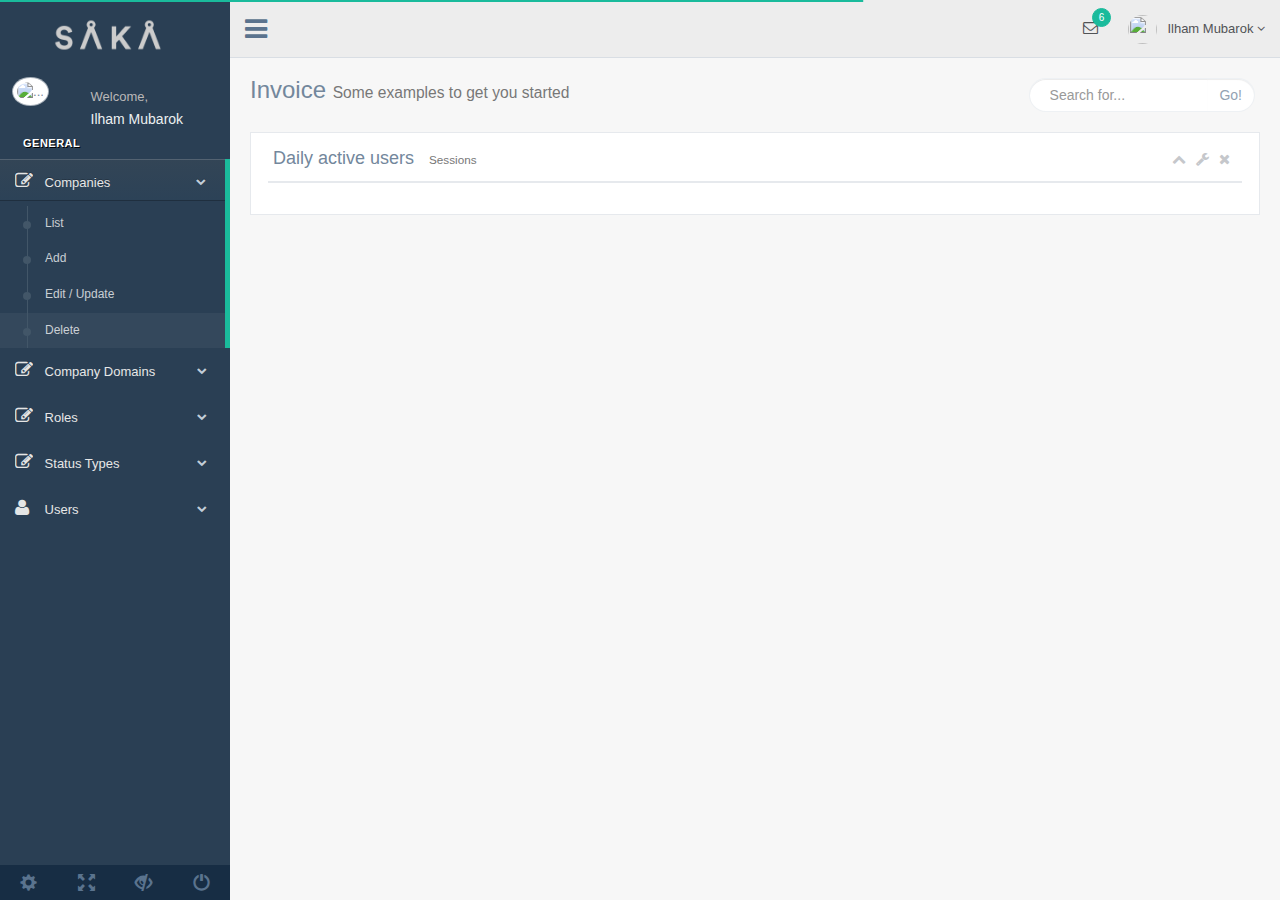
==== commit 891ded0e: "no message" ====
--- a/template/delete.html
+++ b/template/delete.html
@@ -50,7 +50,7 @@
         <div class="left_col scroll-view">
 
           <div class="navbar nav_title" style="border: 0;">
-            <a href="index.html" class="site_title"><i class="fa fa-paw"></i> <span>COOLIST</span></a>
+            <a href="index.html" class="site_title"><img class="img-responsive" src="images/Logo - Saka - Grey.png" alt="Chania"></a>
           </div>
           <div class="clearfix"></div>
 
@@ -74,7 +74,7 @@
             <div class="menu_section">
               <h3>General</h3>
               <ul class="nav side-menu">
-                <li><a><i class="fa fa-home"></i> Companies <span class="fa fa-chevron-down"></span></a>
+                <li><a><i class="fa fa-edit"></i> Companies <span class="fa fa-chevron-down"></span></a>
                   <ul class="nav child_menu" style="display: none">
                     <li><a href="index.html">List</a>
                     </li>
@@ -86,63 +86,51 @@
                     </li>
                   </ul>
                 </li>
-                <li><a><i class="fa fa-edit"></i> Company Domain <span class="fa fa-chevron-down"></span></a>
+                <li><a><i class="fa fa-edit"></i> Company Domains <span class="fa fa-chevron-down"></span></a>
                   <ul class="nav child_menu" style="display: none">
-                    <li><a href="form.html">General Form</a>
-                    </li>
-                    <li><a href="form_advanced.html">Advanced Components</a>
-                    </li>
-                    <li><a href="form_validation.html">Form Validation</a>
-                    </li>
-                    <li><a href="form_wizards.html">Form Wizard</a>
-                    </li>
-                    <li><a href="form_upload.html">Form Upload</a>
-                    </li>
-                    <li><a href="form_buttons.html">Form Buttons</a>
+                    <li><a href="index2.html">List</a>
+                    </li>
+                    <li><a href="add2.html">Add</a>
+                    </li>
+                    <li><a href="Update2.html">Edit / Update</a>
+                    </li>
+                    <li><a href="delete2.html">Delete</a>
                     </li>
                   </ul>
                 </li>
-                <li><a><i class="fa fa-desktop"></i> Roles <span class="fa fa-chevron-down"></span></a>
+                <li><a><i class="fa fa-edit"></i> Roles <span class="fa fa-chevron-down"></span></a>
                   <ul class="nav child_menu" style="display: none">
-                    <li><a href="general_elements.html">General Elements</a>
-                    </li>
-                    <li><a href="media_gallery.html">Media Gallery</a>
-                    </li>
-                    <li><a href="typography.html">Typography</a>
-                    </li>
-                    <li><a href="icons.html">Icons</a>
-                    </li>
-                    <li><a href="glyphicons.html">Glyphicons</a>
-                    </li>
-                    <li><a href="widgets.html">Widgets</a>
-                    </li>
-                    <li><a href="invoice.html">Invoice</a>
-                    </li>
-                    <li><a href="inbox.html">Inbox</a>
-                    </li>
-                    <li><a href="calender.html">Calender</a>
+                    <li><a href="index3.html">List</a>
+                    </li>
+                    <li><a href="add3.html">Add</a>
+                    </li>
+                    <li><a href="update3.html">Edit / Update</a>
+                    </li>
+                    <li><a href="delete3.html">Delete</a>
                     </li>
                   </ul>
                 </li>
-                <li><a><i class="fa fa-table"></i> Status Type <span class="fa fa-chevron-down"></span></a>
+                <li><a><i class="fa fa-edit"></i> Status Types <span class="fa fa-chevron-down"></span></a>
                   <ul class="nav child_menu" style="display: none">
-                    <li><a href="tables.html">Tables</a>
-                    </li>
-                    <li><a href="tables_dynamic.html">Table Dynamic</a>
+                    <li><a href="index4.html">List</a>
+                    </li>
+                    <li><a href="add4.html">Add</a>
+                    </li>
+                    <li><a href="update4.html">Edit / Update</a>
+                    </li>
+                    <li><a href="delete4.html">Delete</a>
                     </li>
                   </ul>
                 </li>
-                <li><a><i class="fa fa-bar-chart-o"></i> User <span class="fa fa-chevron-down"></span></a>
+                <li><a><i class="fa fa-user"></i> Users <span class="fa fa-chevron-down"></span></a>
                   <ul class="nav child_menu" style="display: none">
-                    <li><a href="chartjs.html">Chart JS</a>
-                    </li>
-                    <li><a href="chartjs2.html">Chart JS2</a>
-                    </li>
-                    <li><a href="morisjs.html">Moris JS</a>
-                    </li>
-                    <li><a href="echarts.html">ECharts </a>
-                    </li>
-                    <li><a href="other_charts.html">Other Charts </a>
+                    <li><a href="index5.html">List</a>
+                    </li>
+                    <li><a href="add5.html">Add</a>
+                    </li>
+                    <li><a href="update5.html">Edit / Update</a>
+                    </li>
+                    <li><a href="delete5.html">Delete</a>
                     </li>
                   </ul>
                 </li>
@@ -942,13 +930,13 @@
           </div>
         </div>
         <!-- footer content -->
-        <footer>
+        <!-- <footer>
           <div class="copyright-info">
             <p class="pull-right">Gentelella - Bootstrap Admin Template by <a href="https://colorlib.com">Colorlib</a>
             </p>
           </div>
           <div class="clearfix"></div>
-        </footer>
+        </footer> -->
         <!-- /footer content -->
 
       </div>
--- a/template/css/custom.css
+++ b/template/css/custom.css
@@ -766,11 +766,11 @@
     font-size: 22px;
     width: 100%;
     color: #ECF0F1 !important;
-    margin-left: 0 !important;
+    margin-left: -10px !important;
     line-height: 59px;
     display: block;
-    height: 55px;
-    margin: 0;
+    height: 100px;
+    margin: -20px;
     padding-left: 10px;
 }
 
